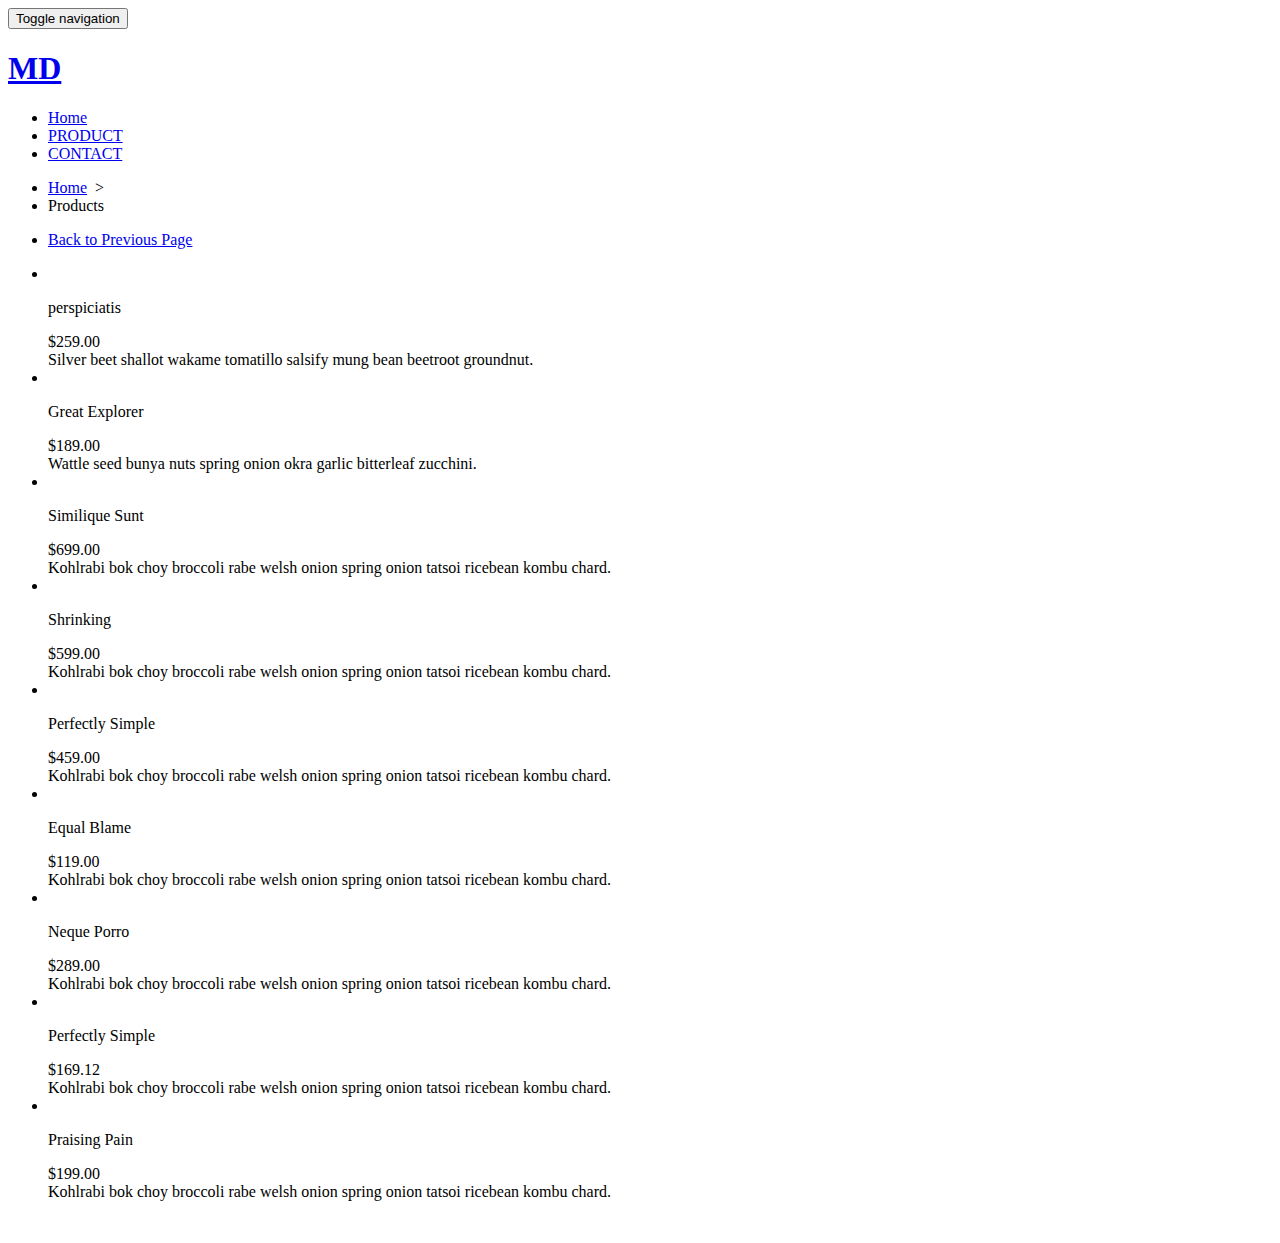
==== web/products.html @ 6e058f7f "update home > product bar" ====
<!--
Author: W3layouts
Author URL: http://w3layouts.com
License: Creative Commons Attribution 3.0 Unported
License URL: http://creativecommons.org/licenses/by/3.0/
-->
<!DOCTYPE html>
<html>
<head>
<title>Eshop a Flat E-Commerce Bootstrap Responsive Website Template | Products :: w3layouts</title>
<link href="css/bootstrap.css" rel='stylesheet' type='text/css' />
<!-- jQuery (necessary for Bootstrap's JavaScript plugins) -->
<script src="js/jquery.min.js"></script>
<!-- Custom Theme files -->
<link href="css/style.css" rel="stylesheet" type="text/css" media="all" />
<link href="css/component.css" rel='stylesheet' type='text/css' />
<!-- Custom Theme files -->
<meta name="viewport" content="width=device-width, initial-scale=1">
<meta http-equiv="Content-Type" content="text/html; charset=utf-8" />
<meta name="keywords" content="Eshop Responsive web template, Bootstrap Web Templates, Flat Web Templates, Andriod Compatible web template, 
Smartphone Compatible web template, free webdesigns for Nokia, Samsung, LG, SonyErricsson, Motorola web design" />
<script type="application/x-javascript"> addEventListener("load", function() { setTimeout(hideURLbar, 0); }, false); function hideURLbar(){ window.scrollTo(0,1); } </script>
<!--webfont-->
<!-- for bootstrap working -->
	<script type="text/javascript" src="js/bootstrap-3.1.1.min.js"></script>
<!-- //for bootstrap working -->
<!-- cart -->
	<script src="js/simpleCart.min.js"> </script>
<!-- cart -->
<link rel="stylesheet" href="css/flexslider.css" type="text/css" media="screen" />
</head>
<body>
	<!-- header-section-starts -->
	<!-- <div class="header">
		<div class="header-top-strip">
			<div class="container">
				<div class="header-top-left">
					<ul>
						<li><a href="account.html"><span class="glyphicon glyphicon-user"> </span>Login</a></li>
						<li><a href="register.html"><span class="glyphicon glyphicon-lock"> </span>Create an Account</a></li>			
					</ul>
				</div>
				<div class="header-right">
						<div class="cart box_1">
							<a href="checkout.html">
								<h3> <span class="simpleCart_total"> $0.00 </span> (<span id="simpleCart_quantity" class="simpleCart_quantity"> 0 </span>)<img src="images/bag.png" alt=""></h3>
							</a>	
							<p><a href="javascript:;" class="simpleCart_empty">Empty cart</a></p>
							<div class="clearfix"> </div>
						</div>
				</div>
				<div class="clearfix"> </div>
			</div>
		</div>
	</div> -->
	<!-- header-section-ends -->
	<div class="inner-banner">
		<div class="container">
			<div class="banner-top inner-head">
				<nav class="navbar navbar-default" role="navigation">
	    <div class="navbar-header">
	        <button type="button" class="navbar-toggle" data-toggle="collapse" data-target="#bs-example-navbar-collapse-1">
		        <span class="sr-only">Toggle navigation</span>
		        <span class="icon-bar"></span>
		        <span class="icon-bar"></span>
		        <span class="icon-bar"></span>
	        </button>
				<div class="logo">
					<!-- <h1><a href="index.html"><span>E</span> -Shop</a></h1> -->
					<h1><a href="index.html"><span>MD</span></a></h1>
				</div>
	    </div>
	    <!--/.navbar-header-->
	
	    <div class="collapse navbar-collapse" id="bs-example-navbar-collapse-1">
	        <ul class="nav navbar-nav">
			<li><a href="index.html">Home</a></li>
		        <!-- <li class="dropdown">
		            <a href="#" class="dropdown-toggle" data-toggle="dropdown">Men <b class="caret"></b></a>
		            <ul class="dropdown-menu multi-column columns-3">
			            <div class="row">
				            <div class="col-sm-4">
					            <ul class="multi-column-dropdown">
									<h6>NEW IN</h6>
						            <li><a href="products.html">New In Clothing</a></li>
						            <li><a href="products.html">New In Bags</a></li>
						            <li><a href="products.html">New In Shoes</a></li>
						            <li><a href="products.html">New In Watches</a></li>
						            <li><a href="products.html">New In Grooming</a></li>
					            </ul>
				            </div>
				            <div class="col-sm-4">
					            <ul class="multi-column-dropdown">
									<h6>CLOTHING</h6>
						            <li><a href="products.html">Polos & Tees</a></li>
						            <li><a href="products.html">Casual Shirts</a></li>
						            <li><a href="products.html">Casual Trousers</a></li>
						            <li><a href="products.html">Jeans</a></li>
						            <li><a href="products.html">Shorts & 3/4th</a></li>
						            <li><a href="products.html">Formal Shirts</a></li>
						            <li><a href="products.html">Formal Trousers</a></li>
						            <li><a href="products.html">Suits & Blazers</a></li>
						            <li><a href="products.html">Track Wear</a></li>
						            <li><a href="products.html">Inner Wear</a></li>
					            </ul>
				            </div>
				            <div class="col-sm-4">
					            <ul class="multi-column-dropdown">
									<h6>WATCHES</h6>
						            <li><a href="products.html">Analog</a></li>
						            <li><a href="products.html">Chronograph</a></li>
						            <li><a href="products.html">Digital</a></li>
						            <li><a href="products.html">Watch Cases</a></li>
					            </ul>
				            </div>
							<div class="clearfix"></div>
			            </div>
		            </ul>
		        </li>
		        <li class="dropdown">
		            <a href="#" class="dropdown-toggle" data-toggle="dropdown">women <b class="caret"></b></a>
		            <ul class="dropdown-menu multi-column columns-3">
			            <div class="row">
				            <div class="col-sm-4">
					            <ul class="multi-column-dropdown">
									<h6>NEW IN</h6>
						            <li><a href="products.html">New In Clothing</a></li>
						            <li><a href="products.html">New In Bags</a></li>
						            <li><a href="products.html">New In Shoes</a></li>
						            <li><a href="products.html">New In Watches</a></li>
						            <li><a href="products.html">New In Beauty</a></li>
					            </ul>
				            </div>
				            <div class="col-sm-4">
					            <ul class="multi-column-dropdown">
									<h6>CLOTHING</h6>
						            <li><a href="products.html">Polos & Tees</a></li>
						            <li><a href="products.html">Casual Shirts</a></li>
						            <li><a href="products.html">Casual Trousers</a></li>
						            <li><a href="products.html">Jeans</a></li>
						            <li><a href="products.html">Shorts & 3/4th</a></li>
						            <li><a href="products.html">Formal Shirts</a></li>
						            <li><a href="products.html">Formal Trousers</a></li>
						            <li><a href="products.html">Suits & Blazers</a></li>
						            <li><a href="products.html">Track Wear</a></li>
						            <li><a href="products.html">Inner Wear</a></li>
					            </ul>
				            </div>
				            <div class="col-sm-4">
					            <ul class="multi-column-dropdown">
									<h6>WATCHES</h6>
						            <li><a href="products.html">Analog</a></li>
						            <li><a href="products.html">Chronograph</a></li>
						            <li><a href="products.html">Digital</a></li>
						            <li><a href="products.html">Watch Cases</a></li>
					            </ul>
				            </div>
							<div class="clearfix"></div>
			            </div>
		            </ul>
		        </li>
		        <li class="dropdown">
		        	<a href="#" class="dropdown-toggle" data-toggle="dropdown">kids <b class="caret"></b></a>
		            <ul class="dropdown-menu multi-column columns-2">
			            <div class="row">
				            <div class="col-sm-6">
					            <ul class="multi-column-dropdown">
									<h6>NEW IN</h6>
						            <li><a href="products.html">New In Boys Clothing</a></li>
						            <li><a href="products.html">New In Girls Clothing</a></li>
						            <li><a href="products.html">New In Boys Shoes</a></li>
						            <li><a href="products.html">New In Girls Shoes</a></li>
					            </ul>
				            </div>
				            <div class="col-sm-6">
					             <ul class="multi-column-dropdown">
									<h6>ACCESSORIES</h6>
						            <li><a href="products.html">Bags</a></li>
						            <li><a href="products.html">Watches</a></li>
						            <li><a href="products.html">Sun Glasses</a></li>
						            <li><a href="products.html">Jewellery</a></li>
					            </ul>
				            </div>
							<div class="clearfix"></div>
			            </div>
		            </ul>
		        </li> -->
				<!-- <li><a href="typography.html">TYPO</a></li> -->
				<li><a href="products.html">PRODUCT</a></li>
				<li><a href="contact.html">CONTACT</a></li>
	        </ul>
	    </div>
	    <!--/.navbar-collapse-->
	</nav>
	<!--/.navbar-->
</div>
	</div>
		</div>
		
		<!-- content-section-starts -->
	<div class="container">
	   <div class="products-page">
			<!-- <div class="products">
				<div class="product-listy">
					<h2>our Products</h2>
					<ul class="product-list">
						<li><a href="">New Products</a></li>
						<li><a href="">Old Products</a></li>
						<li><a href="">T-shirts</a></li>
						<li><a href="">pants</a></li>
						<li><a href="">Dress</a></li>
						<li><a href="">Shorts</a></li>
						<li><a href="#">Shirts</a></li>
						<li><a href="register.html">Register</a></li>
					</ul>
				</div>
				<div class="latest-bis">
					<img src="images/l4.jpg" class="img-responsive" alt="" />
					<div class="offer">
						<p>40%</p>
						<small>Top Offer</small>
					</div>
				</div> 	
				<div class="tags">
				    	<h4 class="tag_head">Tags Widget</h4>
				         <ul class="tags_links">
							<li><a href="#">Kitesurf</a></li>
							<li><a href="#">Super</a></li>
							<li><a href="#">Duper</a></li>
							<li><a href="#">Theme</a></li>
							<li><a href="#">Men</a></li>
							<li><a href="#">Women</a></li>
							<li><a href="#">Equipment</a></li>
							<li><a href="#">Best</a></li>
							<li><a href="#">Accessories</a></li>
							<li><a href="#">Men</a></li>
							<li><a href="#">Apparel</a></li>
							<li><a href="#">Super</a></li>
							<li><a href="#">Duper</a></li>
							<li><a href="#">Theme</a></li>
							<li><a href="#">Responsive</a></li>
					        <li><a href="#">Women</a></li>
							<li><a href="#">Equipment</a></li>
						</ul>
					
				     </div>

			</div> -->
			<div class="new-product">
				<div class="new-product-top">
					<!-- <ul class="product-top-list">
						<li class="home"><a href="index.html">Home</a>&nbsp;<span>&gt;</span></li>
						<li>Best Sales</li>
					</ul> -->
					<ul class="breadcrumbs">
						<li class="home">
							<a href="index.html" title="Go to Home Page">Home</a>&nbsp;
							<span>&gt;</span>
						</li>
						<li>
							Products
						</li>
					</ul>
					<ul class="previous">
						<li><a href="index.html">Back to Previous Page</a></li>
					</ul>
				</div>
				<!-- <div class="mens-toolbar"> -->
                 <!-- <div class="sort">
               	   <div class="sort-by">
			            <label>Sort By</label>
			            <select>
			                            <option value="">
			                    Position                </option>
			                            <option value="">
			                    Name                </option>
			                            <option value="">
			                    Price                </option>
			            </select>
			            <a href=""><img src="images/arrow2.gif" alt="" class="v-middle"></a>
	                   </div>
	    		     </div> -->
		    	        <!-- <ul class="women_pagenation">
					     <li>Page:</li>
					     <li class="active"><a href="#">1</a></li>
					     <li><a href="#">2</a></li>
				  	    </ul> -->
	               		 <!-- <div class="clearfix"></div>		 -->
			        <!-- </div> -->
			        <div id="cbp-vm" class="cbp-vm-switcher cbp-vm-view-grid">
					<!-- <div class="cbp-vm-options">
						<a href="#" class="cbp-vm-icon cbp-vm-grid cbp-vm-selected" data-view="cbp-vm-view-grid" title="grid">Grid View</a>
						<a href="#" class="cbp-vm-icon cbp-vm-list" data-view="cbp-vm-view-list" title="list">List View</a>
					</div> -->
					<!-- <div class="pages">   
        	 <div class="limiter visible-desktop">
               <label>Show</label>
                  <select>
                            <option value="" selected="selected">
                    9                </option>
                            <option value="">
                    15                </option>
                            <option value="">
                    30                </option>
                  </select> per page        
               </div>
       	   </div> -->
					<div class="clearfix"></div>
					<ul>
					  <li>
							<!-- <a class="cbp-vm-image" href="single.html"> -->
								<div class="simpleCart_shelfItem">
							 <div class="view view-first">
					   		  <div class="inner_content clearfix">
								<div class="product_image">
									<img src="images/sugar1.jpg" class="img-responsive" alt=""/>
									<!-- <div class="mask">
			                       		<div class="info">Quick View</div>
					                  </div> -->
									<div class="product_container">
									   <div class="cart-left">
										 <p class="title">perspiciatis</p>
									   </div>
									   <div class="pricey"><span class="item_price">$259.00</span></div>
									   <div class="clearfix"></div>
								     </div>		
								  </div>
			                     </div>
		                      </div>
		                    <!-- </a> -->
							<div class="cbp-vm-details">
								Silver beet shallot wakame tomatillo salsify mung bean beetroot groundnut.
							</div>
							<!-- <a class="cbp-vm-icon cbp-vm-add item_add" href="#">Add to cart</a> -->
							</div>
						</li>
						<li>
							<!-- <a class="cbp-vm-image" href="single.html"> -->
								<div class="simpleCart_shelfItem">
							  <div class="view view-first">
					   		  <div class="inner_content clearfix">
								<div class="product_image">
									<img src="images/sugar1.jpg" class="img-responsive" alt=""/>
									<!-- <div class="mask">
			                       		<div class="info">Quick View</div>
					                  </div> -->
									<div class="product_container">
									   <div class="cart-left">
										 <p class="title">Great Explorer</p>
									   </div>
									   <div class="pricey"><span class="item_price">$189.00</span></div>
									   <div class="clearfix"></div>
								     </div>		
								  </div>
			                     </div>
		                      </div>
							 <!-- </a> -->
							<div class="cbp-vm-details">
								Wattle seed bunya nuts spring onion okra garlic bitterleaf zucchini.
							</div>
							<!-- <a class="cbp-vm-icon cbp-vm-add item_add" href="#">Add to cart</a> -->
							</div>
						</li>
						<li>
							<!-- <a class="cbp-vm-image" href="single.html"> -->
								<div class="simpleCart_shelfItem">
								<div class="view view-first">
					   		  <div class="inner_content clearfix">
								<div class="product_image">
									<img src="images/sugar1.jpg" class="img-responsive" alt=""/>
									<!-- <div class="mask">
			                       		<div class="info">Quick View</div>
					                  </div> -->
									<div class="product_container">
									   <div class="cart-left">
										 <p class="title">Similique Sunt</p>
									   </div>
									   <div class="pricey"><span class="item_price">$699.00</span></div>
									   <div class="clearfix"></div>
								     </div>		
								  </div>
			                     </div>
		                      </div>
							<!-- </a> -->
							<div class="cbp-vm-details">
								Kohlrabi bok choy broccoli rabe welsh onion spring onion tatsoi ricebean kombu chard.
							</div>
							<!-- <a class="cbp-vm-icon cbp-vm-add item_add" href="#">Add to cart</a> -->
							</div>
						</li>
						<li>
							<!-- <a class="cbp-vm-image" href="single.html"> -->
								<div class="simpleCart_shelfItem">
								<div class="view view-first">
					   		  <div class="inner_content clearfix">
								<div class="product_image">
									<img src="images/sugar1.jpg" class="img-responsive" alt=""/>
									<!-- <div class="mask">
			                       		<div class="info">Quick View</div>
					                  </div> -->
									<div class="product_container">
									   <div class="cart-left">
										 <p class="title">Shrinking</p>
									   </div>
									   <div class="pricey"><span class="item_price">$599.00</span></div>
									   <div class="clearfix"></div>
								     </div>		
								  </div>
			                     </div>
		                      </div>
							<!-- </a> -->
							<div class="cbp-vm-details">
								Kohlrabi bok choy broccoli rabe welsh onion spring onion tatsoi ricebean kombu chard.
							</div>
							<!-- <a class="cbp-vm-icon cbp-vm-add item_add" href="#">Add to cart</a> -->
							</div>
						</li>
						<li>
							<!-- <a class="cbp-vm-image" href="single.html"> -->
								<div class="simpleCart_shelfItem">
								<div class="view view-first">
					   		  <div class="inner_content clearfix">
								<div class="product_image">
									<img src="images/sugar1.jpg" class="img-responsive" alt=""/>
									<!-- <div class="mask">
			                       		<div class="info">Quick View</div>
					                  </div> -->
									<div class="product_container">
									   <div class="cart-left">
										 <p class="title">Perfectly Simple</p>
									   </div>
									   <div class="pricey"><span class="item_price">$459.00</span></div>
									   <div class="clearfix"></div>
								     </div>		
								  </div>
			                     </div>
		                      </div>
							<!-- </a> -->
							<div class="cbp-vm-details">
								Kohlrabi bok choy broccoli rabe welsh onion spring onion tatsoi ricebean kombu chard.
							</div>
							<!-- <a class="cbp-vm-icon cbp-vm-add item_add" href="#">Add to cart</a> -->
							</div>
						</li>
						<li>
							<!-- <a class="cbp-vm-image" href="single.html"> -->
								<div class="simpleCart_shelfItem">
								<div class="view view-first">
					   		  <div class="inner_content clearfix">
								<div class="product_image">
									<img src="images/sugar1.jpg" class="img-responsive" alt=""/>
									<!-- <div class="mask">
			                       		<div class="info">Quick View</div>
					                  </div> -->
									<div class="product_container">
									   <div class="cart-left">
										 <p class="title">Equal Blame</p>
									   </div>
									   <div class="pricey"><span class="item_price">$119.00</span></div>
									   <div class="clearfix"></div>
								     </div>		
								  </div>
			                     </div>
		                      </div>
							<!-- </a> -->
							<div class="cbp-vm-details">
								Kohlrabi bok choy broccoli rabe welsh onion spring onion tatsoi ricebean kombu chard.
							</div>
							<!-- <a class="cbp-vm-icon cbp-vm-add item_add" href="#">Add to cart</a> -->
							</div>
						</li>
						<li>
							<!-- <a class="cbp-vm-image" href="single.html"> -->
								<div class="simpleCart_shelfItem">
								<div class="view view-first">
					   		  <div class="inner_content clearfix">
								<div class="product_image">
									<img src="images/sugar1.jpg" class="img-responsive" alt=""/>
									<!-- <div class="mask">
			                       		<div class="info">Quick View</div>
					                  </div> -->
									<div class="product_container">
									   <div class="cart-left">
										 <p class="title">Neque Porro</p>
									   </div>
									   <div class="pricey"><span class="item_price">$289.00</span></div>
									   <div class="clearfix"></div>
								     </div>		
								  </div>
			                     </div>
		                      </div>
							<!-- </a> -->
							<div class="cbp-vm-details">
								Kohlrabi bok choy broccoli rabe welsh onion spring onion tatsoi ricebean kombu chard.
							</div>
							<!-- <a class="cbp-vm-icon cbp-vm-add item_add" href="#">Add to cart</a> -->
							</div>
						</li>
						<li>
							<!-- <a class="cbp-vm-image" href="single.html"> -->
								<div class="simpleCart_shelfItem">
								<div class="view view-first">
					   		  <div class="inner_content clearfix">
								<div class="product_image">
									<img src="images/sugar1.jpg" class="img-responsive" alt=""/>
									<!-- <div class="mask">
			                       		<div class="info">Quick View</div>
					                  </div> -->
									<div class="product_container">
									   <div class="cart-left">
										 <p class="title">Perfectly Simple</p>
									   </div>
									   <div class="pricey"><span class="item_price">$169.12</span></div>
									   <div class="clearfix"></div>
								     </div>		
								  </div>
			                     </div>
		                      </div>
							<!-- </a> -->
							<div class="cbp-vm-details">
								Kohlrabi bok choy broccoli rabe welsh onion spring onion tatsoi ricebean kombu chard.
							</div>
							<!-- <a class="cbp-vm-icon cbp-vm-add item_add" href="#">Add to cart</a> -->
							</div>
						</li>
						<li>
							<!-- <a class="cbp-vm-image" href="single.html"> -->
								<div class="simpleCart_shelfItem">
								<div class="view view-first">
					   		  <div class="inner_content clearfix">
								<div class="product_image">
									<img src="images/sugar1.jpg" class="img-responsive" alt=""/>
									<!-- <div class="mask">
			                       		<div class="info">Quick View</div>
					                  </div> -->
									<div class="product_container">
									   <div class="cart-left">
										 <p class="title">Praising Pain</p>
									   </div>
									   <div class="pricey"><span class="item_price">$199.00</span></div>
									   <div class="clearfix"></div>
								     </div>		
								  </div>
			                     </div>
		                      </div>
							<!-- </a> -->
							<div class="cbp-vm-details">
								Kohlrabi bok choy broccoli rabe welsh onion spring onion tatsoi ricebean kombu chard.
							</div>
								<!-- <a class="cbp-vm-icon cbp-vm-add item_add" href="#">Add to cart</a> -->
							</div>
						</li>
					</ul>
				</div>
				<script src="js/cbpViewModeSwitch.js" type="text/javascript"></script>
                <script src="js/classie.js" type="text/javascript"></script>
			</div>
			<div class="clearfix"></div>
			</div>
			<div class="clearfix"></div>
   </div>
   <!-- content-section-ends -->
		<!-- <div class="other-products">
		<div class="container">
			<h3 class="like text-center">Featured Collection</h3>        			
				     <ul id="flexiselDemo3">
						<li><a href="single.html"><img src="images/l1.jpg" class="img-responsive"/></a>
							<div class="product liked-product simpleCart_shelfItem">
							<a class="like_name" href="single.html">Perfectly simple</a>
							<p><a class="item_add" href="#"><i></i> <span class=" item_price">$759</span></a></p>
							</div>
						</li>
						<li><a href="single.html"><img src="images/l2.jpg" class="img-responsive"/></a>						
							<div class="product liked-product simpleCart_shelfItem">
							<a class="like_name" href="single.html">Praising pain</a>
							<p><a class="item_add" href="#"><i></i> <span class=" item_price">$699</span></a></p>
							</div>
						</li>
						<li><a href="single.html"><img src="images/l3.jpg" class="img-responsive"/></a>
							<div class="product liked-product simpleCart_shelfItem">
							<a class="like_name" href="single.html">Neque porro</a>
							<p><a class="item_add" href="#"><i></i> <span class=" item_price">$329</span></a></p>
							</div>
						</li>
						<li><a href="single.html"><img src="images/l4.jpg" class="img-responsive"/></a>
							<div class="product liked-product simpleCart_shelfItem">
							<a class="like_name" href="single.html">Equal blame</a>
							<p><a class="item_add" href="#"><i></i> <span class=" item_price">$499</span></a></p>
							</div>
						</li>
						<li><a href="single.html"><img src="images/l5.jpg" class="img-responsive"/></a>
							<div class="product liked-product simpleCart_shelfItem">
							<a class="like_name" href="single.html">Perfectly simple</a>
							<p><a class="item_add" href="#"><i></i> <span class=" item_price">$649</span></a></p>
							</div>
						</li>
				     </ul>
				    <script type="text/javascript">
					 $(window).load(function() {
						$("#flexiselDemo3").flexisel({
							visibleItems: 4,
							animationSpeed: 1000,
							autoPlay: true,
							autoPlaySpeed: 3000,    		
							pauseOnHover: true,
							enableResponsiveBreakpoints: true,
					    	responsiveBreakpoints: { 
					    		portrait: { 
					    			changePoint:480,
					    			visibleItems: 1
					    		}, 
					    		landscape: { 
					    			changePoint:640,
					    			visibleItems: 2
					    		},
					    		tablet: { 
					    			changePoint:768,
					    			visibleItems: 3
					    		}
					    	}
					    });
					    
					});
				   </script>
				   <script type="text/javascript" src="js/jquery.flexisel.js"></script>
				   </div>
				   </div> -->
		<!-- content-section-ends-here -->
		<!-- <div class="news-letter">
			<div class="container">
				<div class="join">
					<h6>JOIN OUR MAILING LIST</h6>
					<div class="sub-left-right">
						<form>
							<input type="text" value="Enter Your Email Here" onfocus="this.value = '';" onblur="if (this.value == '') {this.value = 'Enter Your Email Here';}" />
							<input type="submit" value="SUBSCRIBE" />
						</form>
					</div>
					<div class="clearfix"> </div>
				</div>
			</div>
		</div>
		<div class="footer">
		<div class="container">
		 <div class="footer_top">
			<div class="span_of_4">
				<div class="col-md-3 span1_of_4">
					<h4>Shop</h4>
					<ul class="f_nav">
						<li><a href="#">new arrivals</a></li>
						<li><a href="#">men</a></li>
						<li><a href="#">women</a></li>
						<li><a href="#">accessories</a></li>
						<li><a href="#">kids</a></li>
						<li><a href="#">brands</a></li>
						<li><a href="#">trends</a></li>
						<li><a href="#">sale</a></li>
						<li><a href="#">style videos</a></li>
					</ul>	
				</div>
				<div class="col-md-3 span1_of_4">
					<h4>help</h4>
					<ul class="f_nav">
						<li><a href="#">frequently asked  questions</a></li>
						<li><a href="#">men</a></li>
						<li><a href="#">women</a></li>
						<li><a href="#">accessories</a></li>
						<li><a href="#">kids</a></li>
						<li><a href="#">brands</a></li>
					</ul>	
				</div>
				<div class="col-md-3 span1_of_4">
					<h4>account</h4>
					<ul class="f_nav">
						<li><a href="account.html">login</a></li>
						<li><a href="register.html">create an account</a></li>
						<li><a href="#">create wishlist</a></li>
						<li><a href="checkout.html">my shopping bag</a></li>
						<li><a href="#">brands</a></li>
						<li><a href="#">create wishlist</a></li>
					</ul>					
				</div>
				<div class="col-md-3 span1_of_4">
					<h4>popular</h4>
					<ul class="f_nav">
						<li><a href="#">new arrivals</a></li>
						<li><a href="#">men</a></li>
						<li><a href="#">women</a></li>
						<li><a href="#">accessories</a></li>
						<li><a href="#">kids</a></li>
						<li><a href="#">brands</a></li>
						<li><a href="#">trends</a></li>
						<li><a href="#">sale</a></li>
						<li><a href="#">style videos</a></li>
						<li><a href="#">login</a></li>
						<li><a href="#">brands</a></li>
					</ul>			
				</div>
				<div class="clearfix"></div>
				</div>
		  </div> -->
		  <div class="cards text-center">
				<img src="images/cards.jpg" alt="" />
		  </div>
		  <!-- <div class="copyright text-center">
				<p>© 2015 Eshop. All Rights Reserved | Design by   <a href="http://w3layouts.com">  W3layouts</a></p>
		  </div> -->
		</div>
		</div>
</body>
</html>
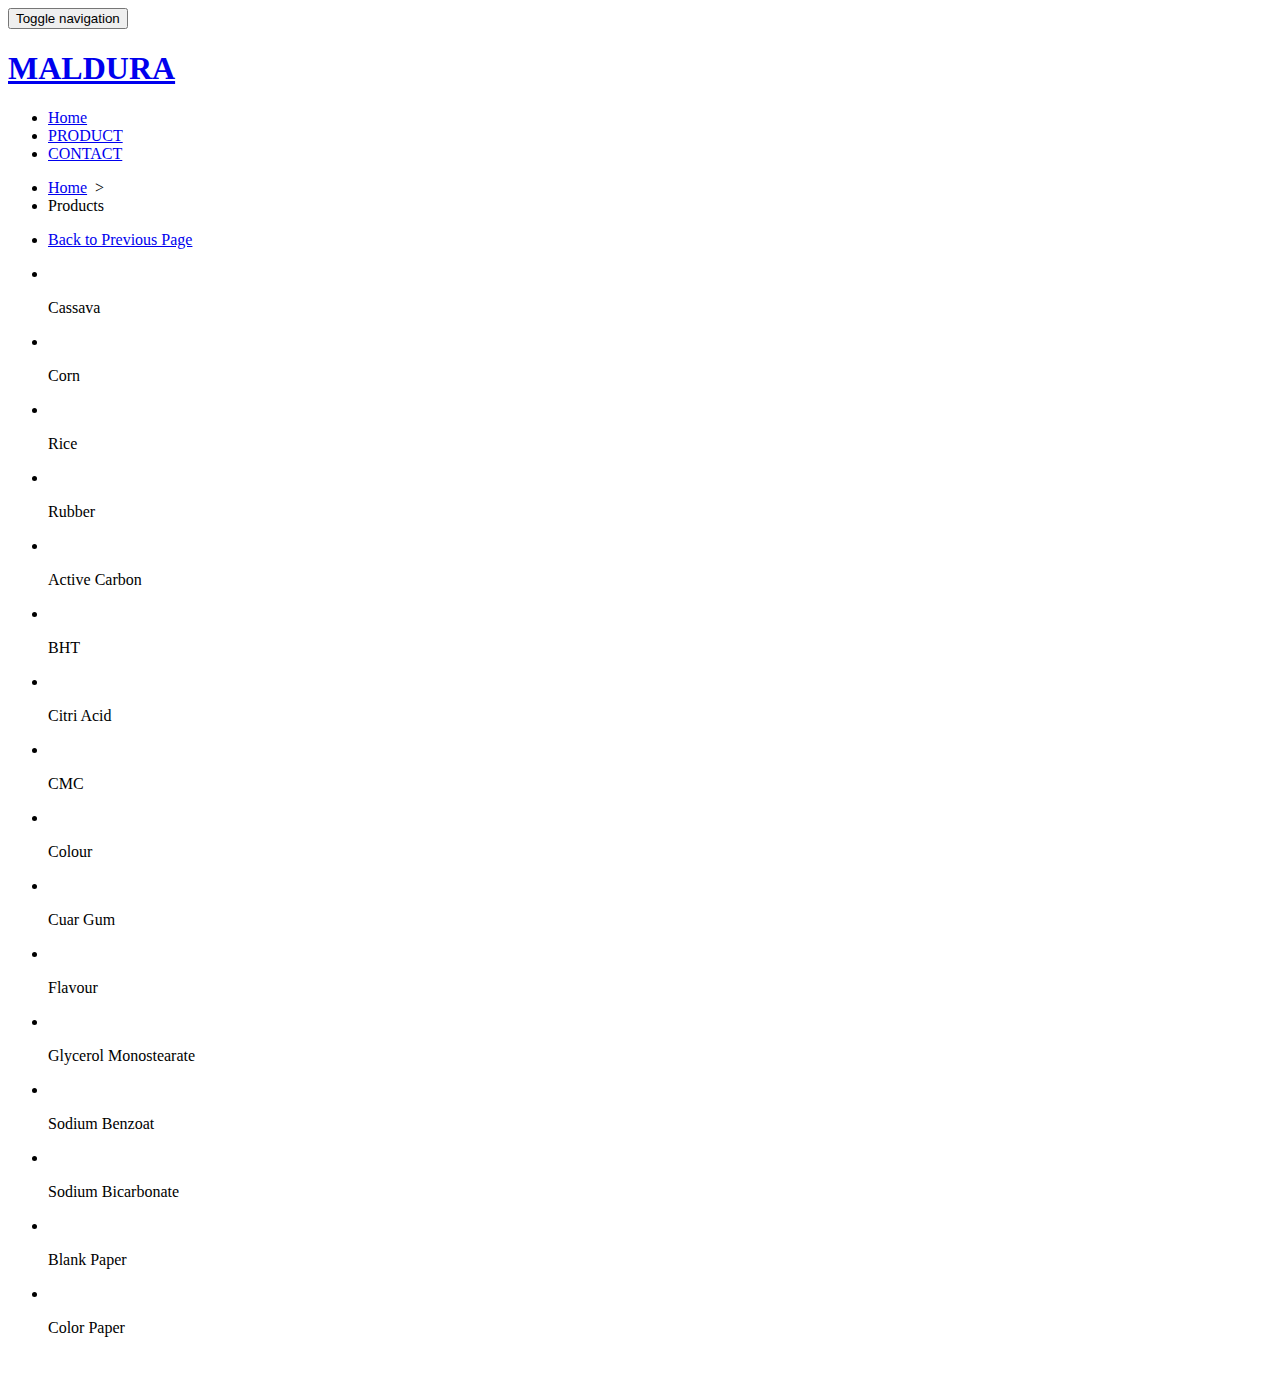
==== commit 238b6874: "add item of product" ====
--- a/web/products.html
+++ b/web/products.html
@@ -7,7 +7,7 @@
 <!DOCTYPE html>
 <html>
 <head>
-<title>Eshop a Flat E-Commerce Bootstrap Responsive Website Template | Products :: w3layouts</title>
+<title>Maldura (Thailand) Co.,Ltd.</title>
 <link href="css/bootstrap.css" rel='stylesheet' type='text/css' />
 <!-- jQuery (necessary for Bootstrap's JavaScript plugins) -->
 <script src="js/jquery.min.js"></script>
@@ -67,7 +67,7 @@
 	        </button>
 				<div class="logo">
 					<!-- <h1><a href="index.html"><span>E</span> -Shop</a></h1> -->
-					<h1><a href="index.html"><span>MD</span></a></h1>
+					<h1><a href="index.html"><span>MALDURA</span></a></h1>
 				</div>
 	    </div>
 	    <!--/.navbar-header-->
@@ -309,245 +309,386 @@
 					<ul>
 					  <li>
 							<!-- <a class="cbp-vm-image" href="single.html"> -->
-								<div class="simpleCart_shelfItem">
-							 <div class="view view-first">
-					   		  <div class="inner_content clearfix">
-								<div class="product_image">
-									<img src="images/sugar1.jpg" class="img-responsive" alt=""/>
-									<!-- <div class="mask">
-			                       		<div class="info">Quick View</div>
-					                  </div> -->
-									<div class="product_container">
-									   <div class="cart-left">
-										 <p class="title">perspiciatis</p>
-									   </div>
-									   <div class="pricey"><span class="item_price">$259.00</span></div>
-									   <div class="clearfix"></div>
-								     </div>		
-								  </div>
-			                     </div>
-		                      </div>
+							<div class="simpleCart_shelfItem">
+								<div class="view view-first">
+					   		  		<div class="inner_content clearfix">
+										<div class="product_image">
+											<img src="images/group1/Cassava.jpg" class="img-responsive" alt=""/>
+											<!-- <div class="mask">
+			                       				<div class="info">Quick View</div>
+					                  		</div> -->
+											<div class="product_container">
+									   			<div class="cart-left">
+										 			<p class="title">Cassava</p>
+									   			</div>
+									   			<!-- <div class="pricey"><span class="item_price">$259.00</span></div> -->
+									   			<div class="clearfix"></div>
+								     		</div>		
+								  		</div>
+			                     	</div>
+		                      	</div>
 		                    <!-- </a> -->
-							<div class="cbp-vm-details">
+							<!-- <div class="cbp-vm-details">
 								Silver beet shallot wakame tomatillo salsify mung bean beetroot groundnut.
-							</div>
+							</div> -->
 							<!-- <a class="cbp-vm-icon cbp-vm-add item_add" href="#">Add to cart</a> -->
 							</div>
 						</li>
 						<li>
 							<!-- <a class="cbp-vm-image" href="single.html"> -->
-								<div class="simpleCart_shelfItem">
-							  <div class="view view-first">
-					   		  <div class="inner_content clearfix">
-								<div class="product_image">
-									<img src="images/sugar1.jpg" class="img-responsive" alt=""/>
-									<!-- <div class="mask">
-			                       		<div class="info">Quick View</div>
-					                  </div> -->
-									<div class="product_container">
-									   <div class="cart-left">
-										 <p class="title">Great Explorer</p>
-									   </div>
-									   <div class="pricey"><span class="item_price">$189.00</span></div>
-									   <div class="clearfix"></div>
-								     </div>		
-								  </div>
-			                     </div>
-		                      </div>
-							 <!-- </a> -->
-							<div class="cbp-vm-details">
-								Wattle seed bunya nuts spring onion okra garlic bitterleaf zucchini.
-							</div>
-							<!-- <a class="cbp-vm-icon cbp-vm-add item_add" href="#">Add to cart</a> -->
+							<div class="simpleCart_shelfItem">
+							  	<div class="view view-first">
+					   		  		<div class="inner_content clearfix">
+										<div class="product_image">
+											<img src="images/group1/Corn.jpg" class="img-responsive" alt=""/>
+											<!-- <div class="mask">
+												<div class="info">Quick View</div>
+											</div> -->
+											<div class="product_container">
+									   			<div class="cart-left">
+										 			<p class="title">Corn</p>
+									   			</div>
+									   			<!-- <div class="pricey"><span class="item_price">$189.00</span></div> -->
+									   			<div class="clearfix"></div>
+								     		</div>		
+								  		</div>
+			                     	</div>
+		                      	</div>
+							 	<!-- </a> -->
+								<!-- <div class="cbp-vm-details">
+									Wattle seed bunya nuts spring onion okra garlic bitterleaf zucchini.
+								</div> -->
+								<!-- <a class="cbp-vm-icon cbp-vm-add item_add" href="#">Add to cart</a> -->
 							</div>
 						</li>
 						<li>
 							<!-- <a class="cbp-vm-image" href="single.html"> -->
-								<div class="simpleCart_shelfItem">
-								<div class="view view-first">
-					   		  <div class="inner_content clearfix">
-								<div class="product_image">
-									<img src="images/sugar1.jpg" class="img-responsive" alt=""/>
-									<!-- <div class="mask">
-			                       		<div class="info">Quick View</div>
-					                  </div> -->
-									<div class="product_container">
-									   <div class="cart-left">
-										 <p class="title">Similique Sunt</p>
-									   </div>
-									   <div class="pricey"><span class="item_price">$699.00</span></div>
-									   <div class="clearfix"></div>
-								     </div>		
-								  </div>
-			                     </div>
-		                      </div>
-							<!-- </a> -->
-							<div class="cbp-vm-details">
-								Kohlrabi bok choy broccoli rabe welsh onion spring onion tatsoi ricebean kombu chard.
-							</div>
-							<!-- <a class="cbp-vm-icon cbp-vm-add item_add" href="#">Add to cart</a> -->
+							<div class="simpleCart_shelfItem">
+								<div class="view view-first">
+					   		  		<div class="inner_content clearfix">
+										<div class="product_image">
+											<img src="images/group1/Rice.jpg" class="img-responsive" alt=""/>
+											<!-- <div class="mask">
+												<div class="info">Quick View</div>
+											</div> -->
+											<div class="product_container">
+									   			<div class="cart-left">
+										 			<p class="title">Rice</p>
+									   			</div>
+									   			<!-- <div class="pricey"><span class="item_price">$699.00</span></div> -->
+									   			<div class="clearfix"></div>
+								     		</div>		
+								  		</div>
+			                     	</div>
+		                      	</div>
+								<!-- </a> -->
+								<!-- <div class="cbp-vm-details">
+									Kohlrabi bok choy broccoli rabe welsh onion spring onion tatsoi ricebean kombu chard.
+								</div> -->
+								<!-- <a class="cbp-vm-icon cbp-vm-add item_add" href="#">Add to cart</a> -->
 							</div>
 						</li>
 						<li>
 							<!-- <a class="cbp-vm-image" href="single.html"> -->
-								<div class="simpleCart_shelfItem">
-								<div class="view view-first">
-					   		  <div class="inner_content clearfix">
-								<div class="product_image">
-									<img src="images/sugar1.jpg" class="img-responsive" alt=""/>
-									<!-- <div class="mask">
-			                       		<div class="info">Quick View</div>
-					                  </div> -->
-									<div class="product_container">
-									   <div class="cart-left">
-										 <p class="title">Shrinking</p>
-									   </div>
-									   <div class="pricey"><span class="item_price">$599.00</span></div>
-									   <div class="clearfix"></div>
-								     </div>		
-								  </div>
-			                     </div>
-		                      </div>
-							<!-- </a> -->
-							<div class="cbp-vm-details">
-								Kohlrabi bok choy broccoli rabe welsh onion spring onion tatsoi ricebean kombu chard.
-							</div>
-							<!-- <a class="cbp-vm-icon cbp-vm-add item_add" href="#">Add to cart</a> -->
+							<div class="simpleCart_shelfItem">
+								<div class="view view-first">
+					   		  		<div class="inner_content clearfix">
+										<div class="product_image">
+											<img src="images/group1/Rubber.jpg" class="img-responsive" alt=""/>
+											<!-- <div class="mask">
+												<div class="info">Quick View</div>
+											</div> -->
+											<div class="product_container">
+												<div class="cart-left">
+													<p class="title">Rubber</p>
+												</div>
+												<!-- <div class="pricey"><span class="item_price">$599.00</span></div> -->
+												<div class="clearfix"></div>
+											</div>		
+										</div>
+			                     	</div>
+		                      	</div>
+								<!-- </a> -->
+								<!-- <div class="cbp-vm-details">
+									Kohlrabi bok choy broccoli rabe welsh onion spring onion tatsoi ricebean kombu chard.
+								</div> -->
+								<!-- <a class="cbp-vm-icon cbp-vm-add item_add" href="#">Add to cart</a> -->
 							</div>
 						</li>
 						<li>
 							<!-- <a class="cbp-vm-image" href="single.html"> -->
-								<div class="simpleCart_shelfItem">
-								<div class="view view-first">
-					   		  <div class="inner_content clearfix">
-								<div class="product_image">
-									<img src="images/sugar1.jpg" class="img-responsive" alt=""/>
-									<!-- <div class="mask">
-			                       		<div class="info">Quick View</div>
-					                  </div> -->
-									<div class="product_container">
-									   <div class="cart-left">
-										 <p class="title">Perfectly Simple</p>
-									   </div>
-									   <div class="pricey"><span class="item_price">$459.00</span></div>
-									   <div class="clearfix"></div>
-								     </div>		
-								  </div>
-			                     </div>
-		                      </div>
-							<!-- </a> -->
-							<div class="cbp-vm-details">
-								Kohlrabi bok choy broccoli rabe welsh onion spring onion tatsoi ricebean kombu chard.
-							</div>
-							<!-- <a class="cbp-vm-icon cbp-vm-add item_add" href="#">Add to cart</a> -->
+							<div class="simpleCart_shelfItem">
+								<div class="view view-first">
+									<div class="inner_content clearfix">
+										<div class="product_image">
+											<img src="images/group2/ActiveCarbon.jpg" class="img-responsive" alt=""/>
+											<!-- <div class="mask">
+												<div class="info">Quick View</div>
+											</div> -->
+											<div class="product_container">
+												<div class="cart-left">
+													<p class="title">Active Carbon</p>
+												</div>
+												<!-- <div class="pricey"><span class="item_price">$459.00</span></div> -->
+												<div class="clearfix"></div>
+											</div>		
+										</div>
+			                     	</div>
+		                      	</div>
+								<!-- </a> -->
+								<!-- <div class="cbp-vm-details">
+									Kohlrabi bok choy broccoli rabe welsh onion spring onion tatsoi ricebean kombu chard.
+								</div> -->
+								<!-- <a class="cbp-vm-icon cbp-vm-add item_add" href="#">Add to cart</a> -->
 							</div>
 						</li>
 						<li>
 							<!-- <a class="cbp-vm-image" href="single.html"> -->
-								<div class="simpleCart_shelfItem">
-								<div class="view view-first">
-					   		  <div class="inner_content clearfix">
-								<div class="product_image">
-									<img src="images/sugar1.jpg" class="img-responsive" alt=""/>
-									<!-- <div class="mask">
-			                       		<div class="info">Quick View</div>
-					                  </div> -->
-									<div class="product_container">
-									   <div class="cart-left">
-										 <p class="title">Equal Blame</p>
-									   </div>
-									   <div class="pricey"><span class="item_price">$119.00</span></div>
-									   <div class="clearfix"></div>
-								     </div>		
-								  </div>
-			                     </div>
-		                      </div>
-							<!-- </a> -->
-							<div class="cbp-vm-details">
-								Kohlrabi bok choy broccoli rabe welsh onion spring onion tatsoi ricebean kombu chard.
-							</div>
-							<!-- <a class="cbp-vm-icon cbp-vm-add item_add" href="#">Add to cart</a> -->
+							<div class="simpleCart_shelfItem">
+								<div class="view view-first">
+									<div class="inner_content clearfix">
+										<div class="product_image">
+											<img src="images/group2/BHT.jpg" class="img-responsive" alt=""/>
+											<!-- <div class="mask">
+												<div class="info">Quick View</div>
+											</div> -->
+											<div class="product_container">
+												<div class="cart-left">
+													<p class="title">BHT</p>
+												</div>
+												<!-- <div class="pricey"><span class="item_price">$119.00</span></div> -->
+												<div class="clearfix"></div>
+											</div>		
+								  		</div>
+			                     	</div>
+		                      	</div>
+								<!-- </a> -->
+								<!-- <div class="cbp-vm-details">
+									Kohlrabi bok choy broccoli rabe welsh onion spring onion tatsoi ricebean kombu chard.
+								</div> -->
+								<!-- <a class="cbp-vm-icon cbp-vm-add item_add" href="#">Add to cart</a> -->
 							</div>
 						</li>
 						<li>
 							<!-- <a class="cbp-vm-image" href="single.html"> -->
-								<div class="simpleCart_shelfItem">
-								<div class="view view-first">
-					   		  <div class="inner_content clearfix">
-								<div class="product_image">
-									<img src="images/sugar1.jpg" class="img-responsive" alt=""/>
-									<!-- <div class="mask">
-			                       		<div class="info">Quick View</div>
-					                  </div> -->
-									<div class="product_container">
-									   <div class="cart-left">
-										 <p class="title">Neque Porro</p>
-									   </div>
-									   <div class="pricey"><span class="item_price">$289.00</span></div>
-									   <div class="clearfix"></div>
-								     </div>		
-								  </div>
-			                     </div>
-		                      </div>
-							<!-- </a> -->
-							<div class="cbp-vm-details">
-								Kohlrabi bok choy broccoli rabe welsh onion spring onion tatsoi ricebean kombu chard.
-							</div>
-							<!-- <a class="cbp-vm-icon cbp-vm-add item_add" href="#">Add to cart</a> -->
+							<div class="simpleCart_shelfItem">
+								<div class="view view-first">
+					   		  		<div class="inner_content clearfix">
+										<div class="product_image">
+											<img src="images/group2/CitriAcid.jpg" class="img-responsive" alt=""/>
+											<!-- <div class="mask">
+												<div class="info">Quick View</div>
+											</div> -->
+											<div class="product_container">
+												<div class="cart-left">
+													<p class="title">Citri Acid</p>
+												</div>
+												<!-- <div class="pricey"><span class="item_price">$289.00</span></div> -->
+												<div class="clearfix"></div>
+											</div>		
+										</div>
+			                     	</div>
+		                      	</div>
+								<!-- </a> -->
+								<!-- <div class="cbp-vm-details">
+									Kohlrabi bok choy broccoli rabe welsh onion spring onion tatsoi ricebean kombu chard.
+								</div> -->
+								<!-- <a class="cbp-vm-icon cbp-vm-add item_add" href="#">Add to cart</a> -->
 							</div>
 						</li>
 						<li>
 							<!-- <a class="cbp-vm-image" href="single.html"> -->
-								<div class="simpleCart_shelfItem">
-								<div class="view view-first">
-					   		  <div class="inner_content clearfix">
-								<div class="product_image">
-									<img src="images/sugar1.jpg" class="img-responsive" alt=""/>
-									<!-- <div class="mask">
-			                       		<div class="info">Quick View</div>
-					                  </div> -->
-									<div class="product_container">
-									   <div class="cart-left">
-										 <p class="title">Perfectly Simple</p>
-									   </div>
-									   <div class="pricey"><span class="item_price">$169.12</span></div>
-									   <div class="clearfix"></div>
-								     </div>		
-								  </div>
-			                     </div>
-		                      </div>
-							<!-- </a> -->
-							<div class="cbp-vm-details">
-								Kohlrabi bok choy broccoli rabe welsh onion spring onion tatsoi ricebean kombu chard.
-							</div>
-							<!-- <a class="cbp-vm-icon cbp-vm-add item_add" href="#">Add to cart</a> -->
-							</div>
-						</li>
-						<li>
-							<!-- <a class="cbp-vm-image" href="single.html"> -->
-								<div class="simpleCart_shelfItem">
-								<div class="view view-first">
-					   		  <div class="inner_content clearfix">
-								<div class="product_image">
-									<img src="images/sugar1.jpg" class="img-responsive" alt=""/>
-									<!-- <div class="mask">
-			                       		<div class="info">Quick View</div>
-					                  </div> -->
-									<div class="product_container">
-									   <div class="cart-left">
-										 <p class="title">Praising Pain</p>
-									   </div>
-									   <div class="pricey"><span class="item_price">$199.00</span></div>
-									   <div class="clearfix"></div>
-								     </div>		
-								  </div>
-			                     </div>
-		                      </div>
-							<!-- </a> -->
-							<div class="cbp-vm-details">
-								Kohlrabi bok choy broccoli rabe welsh onion spring onion tatsoi ricebean kombu chard.
-							</div>
+							<div class="simpleCart_shelfItem">
+								<div class="view view-first">
+					   		  		<div class="inner_content clearfix">
+										<div class="product_image">
+											<img src="images/group2/CMC.jpg" class="img-responsive" alt=""/>
+											<!-- <div class="mask">
+												<div class="info">Quick View</div>
+											</div> -->
+											<div class="product_container">
+												<div class="cart-left">
+													<p class="title">CMC</p>
+												</div>
+												<!-- <div class="pricey"><span class="item_price">$199.00</span></div> -->
+												<div class="clearfix"></div>
+											</div>		
+										</div>
+			                     	</div>
+		                      	</div>
+								<!-- </a> -->
+								<!-- <div class="cbp-vm-details">
+									Kohlrabi bok choy broccoli rabe welsh onion spring onion tatsoi ricebean kombu chard.
+								</div> -->
 								<!-- <a class="cbp-vm-icon cbp-vm-add item_add" href="#">Add to cart</a> -->
+							</div>
+						</li>
+						<li>
+							<div class="simpleCart_shelfItem">
+								<div class="view view-first">
+									<div class="inner_content clearfix">
+										<div class="product_image">
+											<img src="images/group2/Colour.jpg" class="img-responsive" alt=""/>
+											<div class="product_container">
+												<div class="cart-left">
+													<p class="title">Colour</p>
+												</div>
+												<!-- <div class="pricey"><span class="item_price">$199.00</span></div> -->
+												<div class="clearfix"></div>
+											</div>		
+										</div>
+									</div>
+								</div>
+								<!-- <div class="cbp-vm-details">
+									Kohlrabi bok choy broccoli rabe welsh onion spring onion tatsoi ricebean kombu chard.
+								</div> -->
+							</div>
+						</li>
+						<li>
+							<div class="simpleCart_shelfItem">
+								<div class="view view-first">
+									<div class="inner_content clearfix">
+										<div class="product_image">
+											<img src="images/group2/CuarGum.jpg" class="img-responsive" alt=""/>
+											<div class="product_container">
+												<div class="cart-left">
+													<p class="title">Cuar Gum</p>
+												</div>
+												<!-- <div class="pricey"><span class="item_price">$199.00</span></div> -->
+												<div class="clearfix"></div>
+											</div>		
+										</div>
+									</div>
+								</div>
+								<!-- <div class="cbp-vm-details">
+									Kohlrabi bok choy broccoli rabe welsh onion spring onion tatsoi ricebean kombu chard.
+								</div> -->
+							</div>
+						</li>
+						<li>
+							<div class="simpleCart_shelfItem">
+								<div class="view view-first">
+									<div class="inner_content clearfix">
+										<div class="product_image">
+											<img src="images/group2/Flavour.jpg" class="img-responsive" alt=""/>
+											<div class="product_container">
+												<div class="cart-left">
+													<p class="title">Flavour</p>
+												</div>
+												<!-- <div class="pricey"><span class="item_price">$199.00</span></div> -->
+												<div class="clearfix"></div>
+											</div>		
+										</div>
+									</div>
+								</div>
+								<!-- <div class="cbp-vm-details">
+									Kohlrabi bok choy broccoli rabe welsh onion spring onion tatsoi ricebean kombu chard.
+								</div> -->
+							</div>
+						</li>
+						<li>
+							<div class="simpleCart_shelfItem">
+								<div class="view view-first">
+									<div class="inner_content clearfix">
+										<div class="product_image">
+											<img src="images/group2/GlycerolMonostearate.jpg" class="img-responsive" alt=""/>
+											<div class="product_container">
+												<div class="cart-left">
+													<p class="title">Glycerol Monostearate</p>
+												</div>
+												<!-- <div class="pricey"><span class="item_price">$199.00</span></div> -->
+												<div class="clearfix"></div>
+											</div>		
+										</div>
+									</div>
+								</div>
+								<!-- <div class="cbp-vm-details">
+									Kohlrabi bok choy broccoli rabe welsh onion spring onion tatsoi ricebean kombu chard.
+								</div> -->
+							</div>
+						</li>
+						<li>
+							<div class="simpleCart_shelfItem">
+								<div class="view view-first">
+									<div class="inner_content clearfix">
+										<div class="product_image">
+											<img src="images/group2/SodiumBenzoat.jpg" class="img-responsive" alt=""/>
+											<div class="product_container">
+												<div class="cart-left">
+													<p class="title">Sodium Benzoat</p>
+												</div>
+												<!-- <div class="pricey"><span class="item_price">$199.00</span></div> -->
+												<div class="clearfix"></div>
+											</div>		
+										</div>
+									</div>
+								</div>
+								<!-- <div class="cbp-vm-details">
+									Kohlrabi bok choy broccoli rabe welsh onion spring onion tatsoi ricebean kombu chard.
+								</div> -->
+							</div>
+						</li>
+						<li>
+							<div class="simpleCart_shelfItem">
+								<div class="view view-first">
+									<div class="inner_content clearfix">
+										<div class="product_image">
+											<img src="images/group2/SodiumBicarbonate.jpg" class="img-responsive" alt=""/>
+											<div class="product_container">
+												<div class="cart-left">
+													<p class="title">Sodium Bicarbonate</p>
+												</div>
+												<!-- <div class="pricey"><span class="item_price">$199.00</span></div> -->
+												<div class="clearfix"></div>
+											</div>		
+										</div>
+									</div>
+								</div>
+								<!-- <div class="cbp-vm-details">
+									Kohlrabi bok choy broccoli rabe welsh onion spring onion tatsoi ricebean kombu chard.
+								</div> -->
+							</div>
+						</li>
+						<li>
+							<div class="simpleCart_shelfItem">
+								<div class="view view-first">
+									<div class="inner_content clearfix">
+									<div class="product_image">
+										<img src="images/group3/BlankPaper.jpg" class="img-responsive" alt=""/>
+										<div class="product_container">
+											<div class="cart-left">
+												<p class="title">Blank Paper</p>
+											</div>
+											<!-- <div class="pricey"><span class="item_price">$199.00</span></div> -->
+											<div class="clearfix"></div>
+										</div>		
+									</div>
+									</div>
+								</div>
+								<div class="cbp-vm-details">
+									<!-- Kohlrabi bok choy broccoli rabe welsh onion spring onion tatsoi ricebean kombu chard. -->
+								</div>
+							</div>
+						</li>
+						<li>
+							<div class="simpleCart_shelfItem">
+								<div class="view view-first">
+									<div class="inner_content clearfix">
+									<div class="product_image">
+										<img src="images/group3/ColorPaper.jpg" class="img-responsive" alt=""/>
+										<div class="product_container">
+											<div class="cart-left">
+												<p class="title">Color Paper</p>
+											</div>
+											<!-- <div class="pricey"><span class="item_price">$199.00</span></div> -->
+											<div class="clearfix"></div>
+										</div>		
+									</div>
+									</div>
+								</div>
+								<!-- <div class="cbp-vm-details">
+									Kohlrabi bok choy broccoli rabe welsh onion spring onion tatsoi ricebean kombu chard.
+								</div> -->
 							</div>
 						</li>
 					</ul>
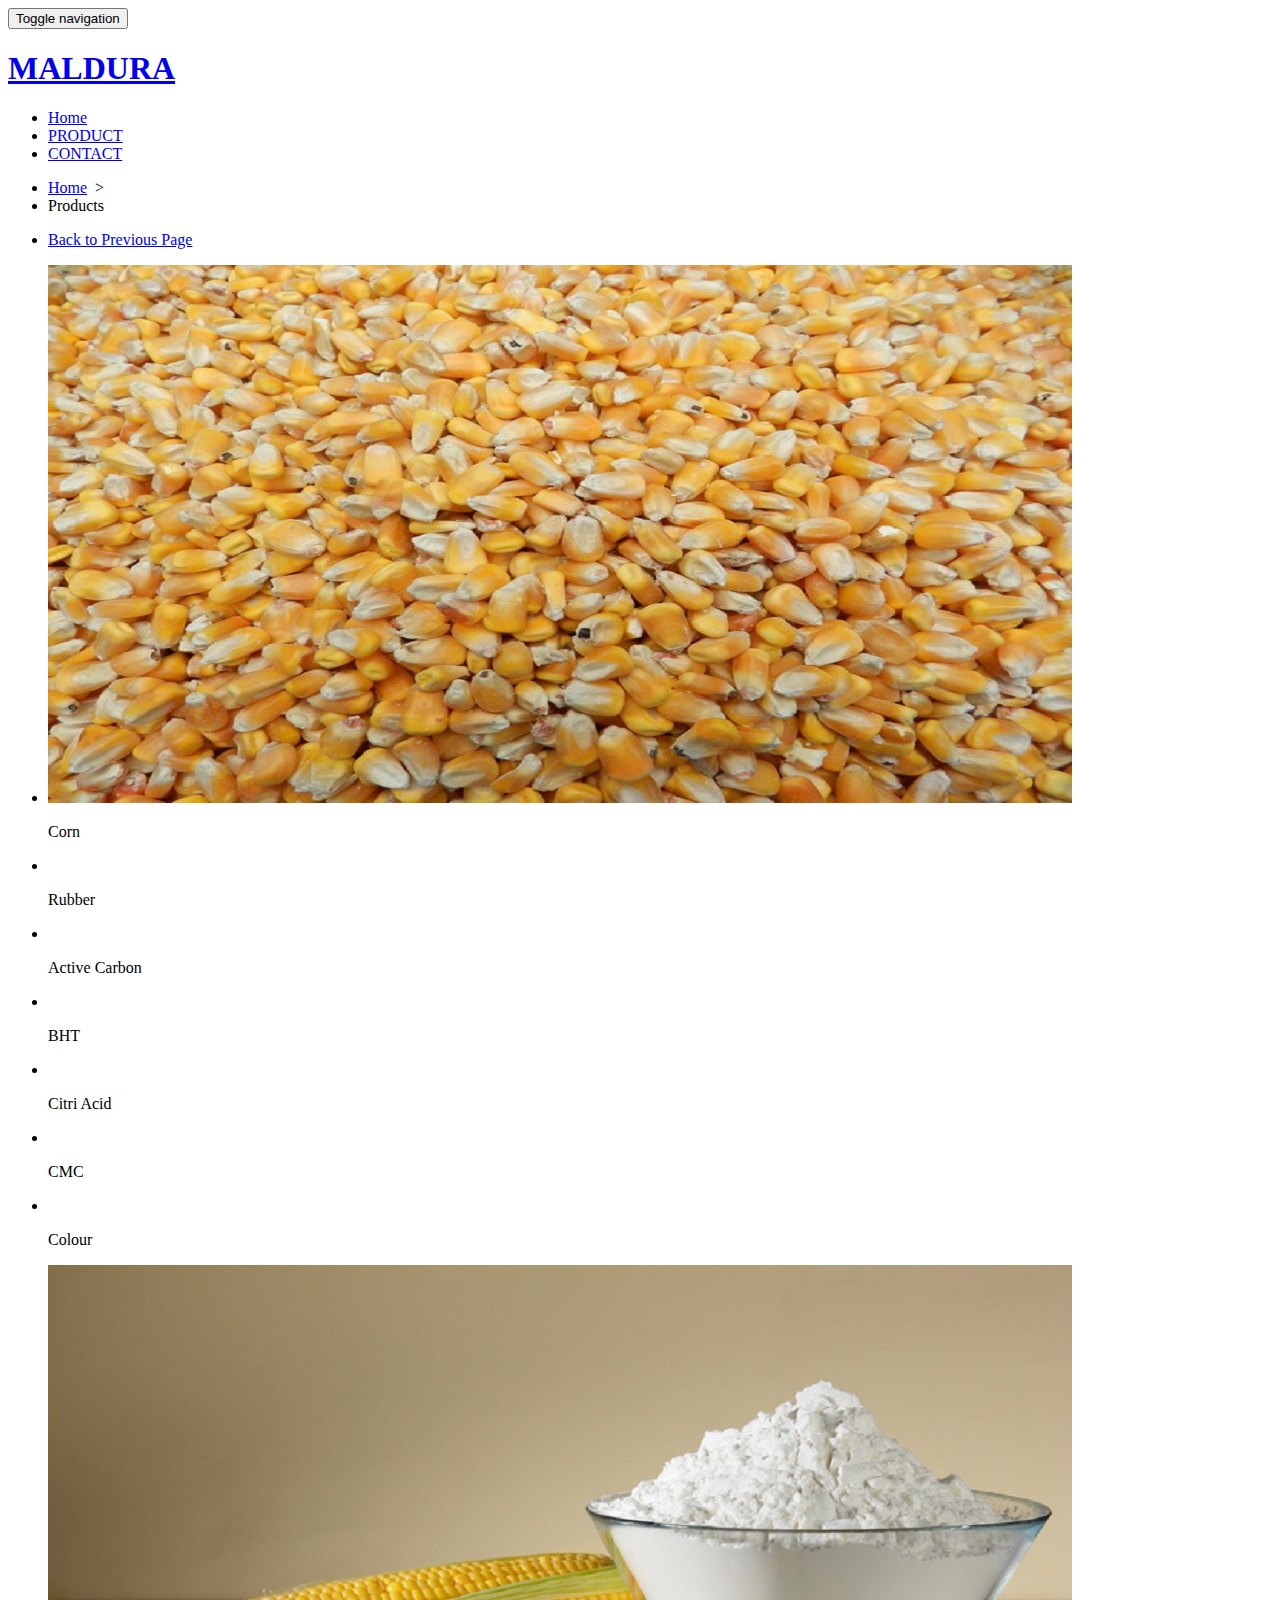
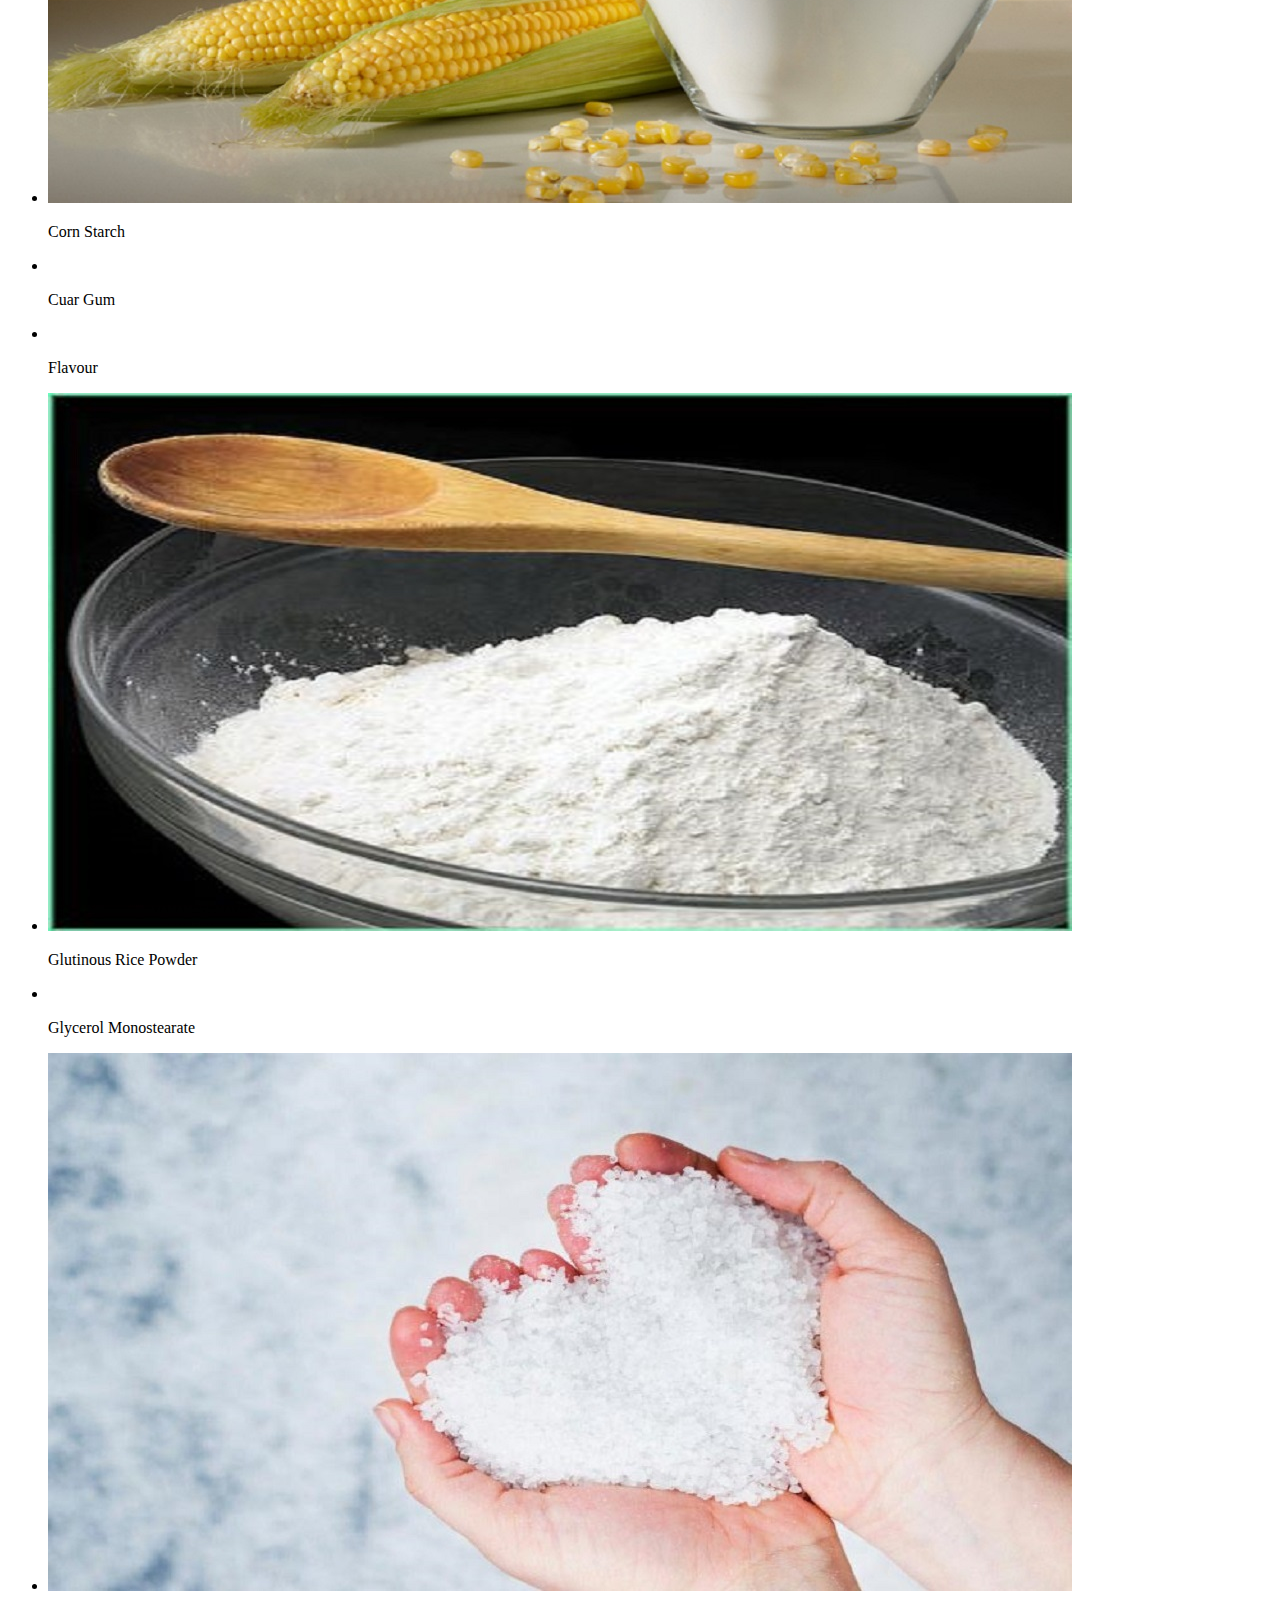
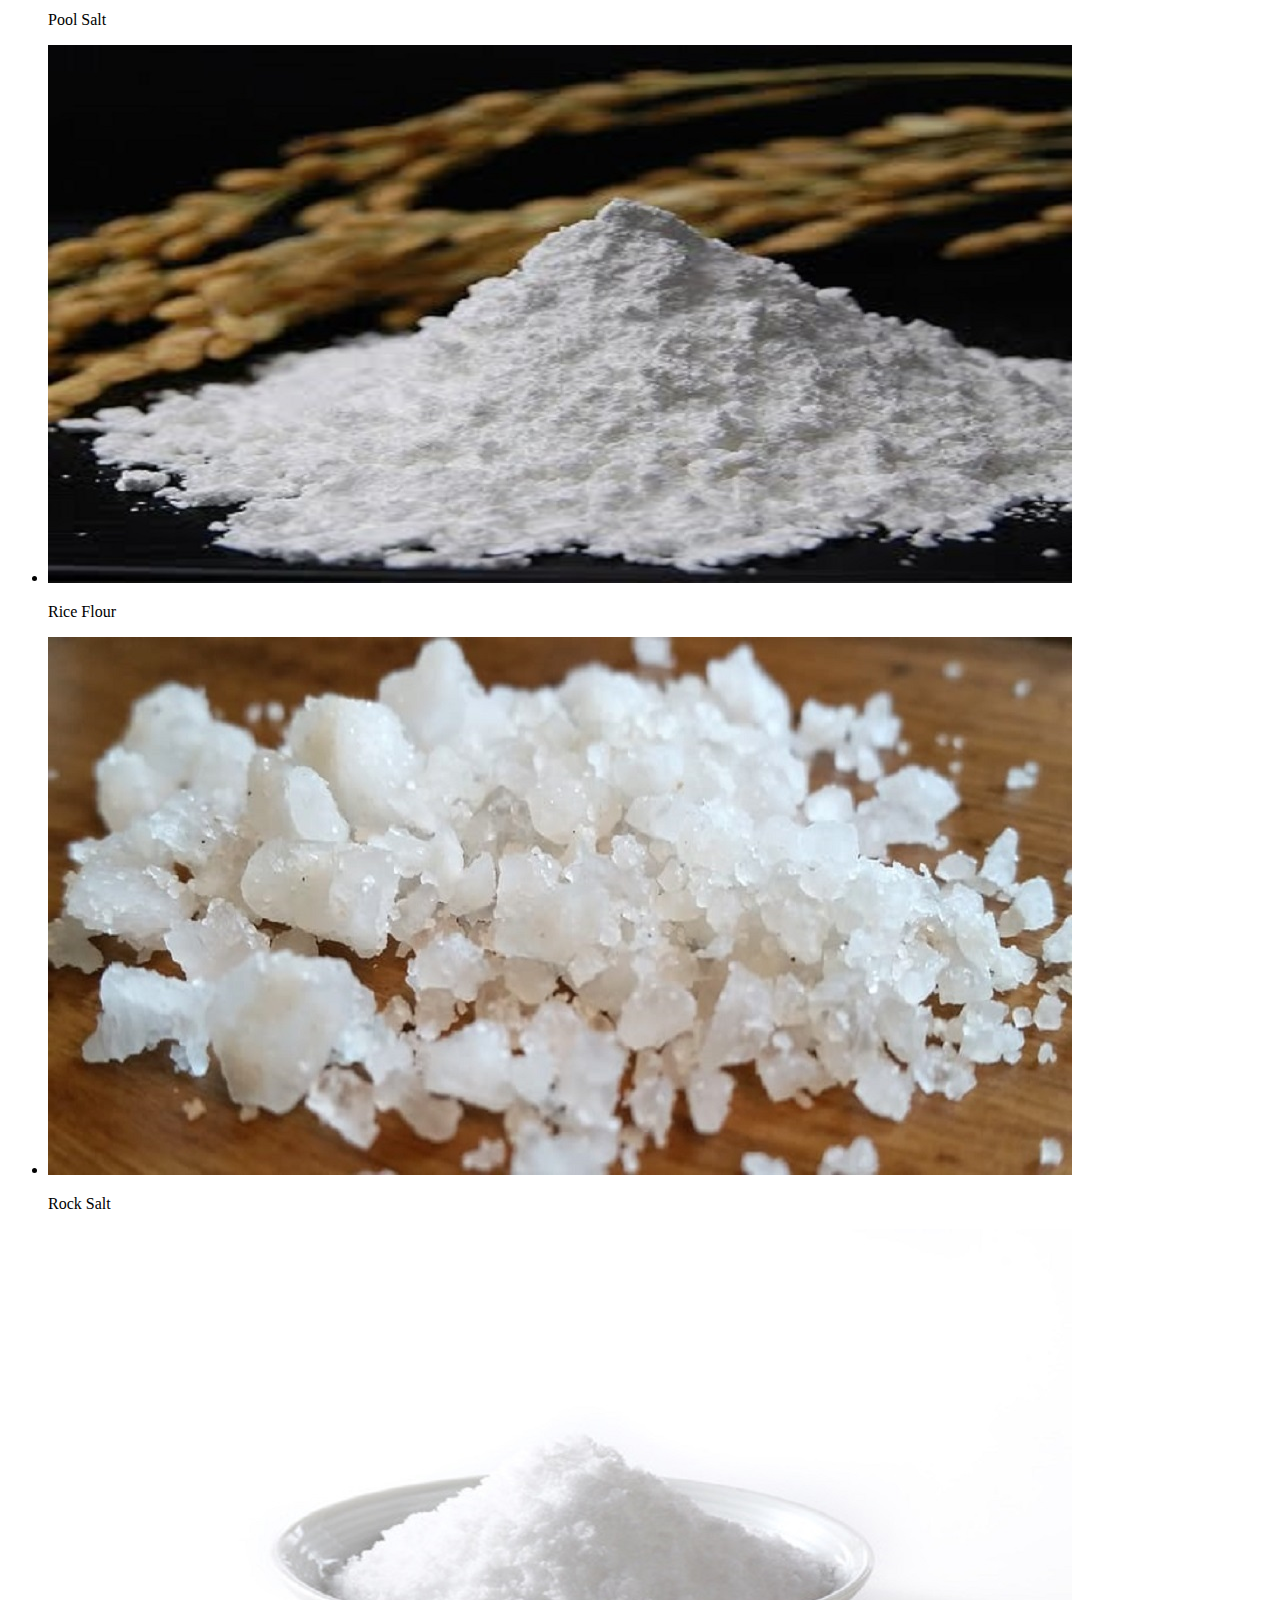
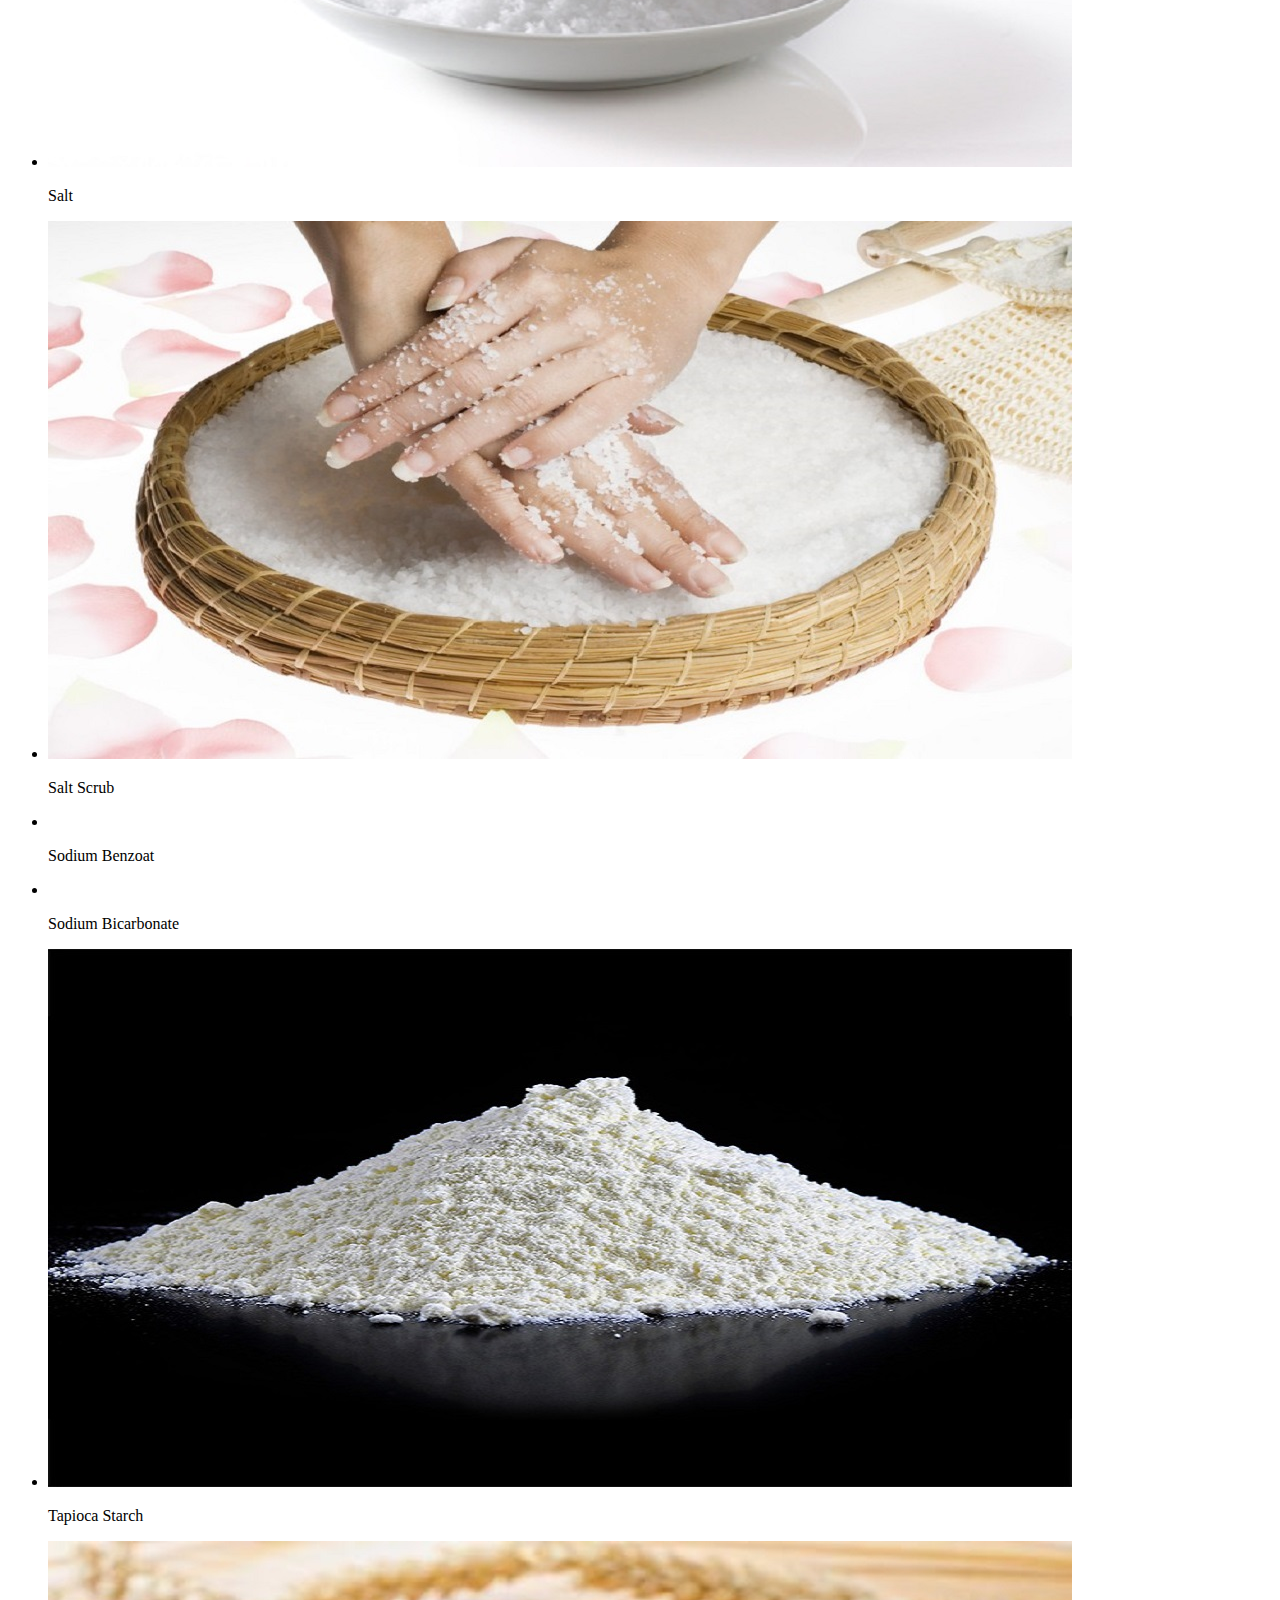
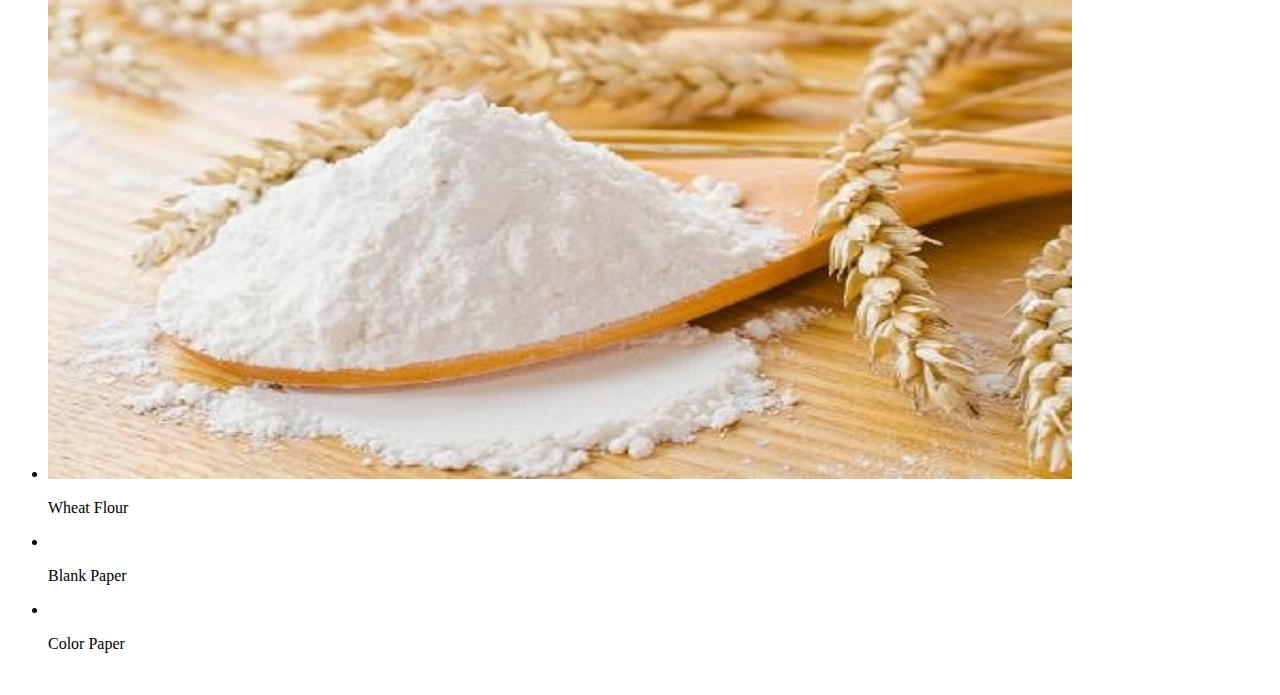
==== commit b49e4482: "add product on THU 19. MAY. 2018" ====
--- a/web/products.html
+++ b/web/products.html
@@ -30,228 +30,43 @@
 <link rel="stylesheet" href="css/flexslider.css" type="text/css" media="screen" />
 </head>
 <body>
-	<!-- header-section-starts -->
-	<!-- <div class="header">
-		<div class="header-top-strip">
-			<div class="container">
-				<div class="header-top-left">
-					<ul>
-						<li><a href="account.html"><span class="glyphicon glyphicon-user"> </span>Login</a></li>
-						<li><a href="register.html"><span class="glyphicon glyphicon-lock"> </span>Create an Account</a></li>			
-					</ul>
-				</div>
-				<div class="header-right">
-						<div class="cart box_1">
-							<a href="checkout.html">
-								<h3> <span class="simpleCart_total"> $0.00 </span> (<span id="simpleCart_quantity" class="simpleCart_quantity"> 0 </span>)<img src="images/bag.png" alt=""></h3>
-							</a>	
-							<p><a href="javascript:;" class="simpleCart_empty">Empty cart</a></p>
-							<div class="clearfix"> </div>
-						</div>
-				</div>
-				<div class="clearfix"> </div>
-			</div>
-		</div>
-	</div> -->
-	<!-- header-section-ends -->
 	<div class="inner-banner">
 		<div class="container">
 			<div class="banner-top inner-head">
 				<nav class="navbar navbar-default" role="navigation">
-	    <div class="navbar-header">
-	        <button type="button" class="navbar-toggle" data-toggle="collapse" data-target="#bs-example-navbar-collapse-1">
-		        <span class="sr-only">Toggle navigation</span>
-		        <span class="icon-bar"></span>
-		        <span class="icon-bar"></span>
-		        <span class="icon-bar"></span>
-	        </button>
-				<div class="logo">
-					<!-- <h1><a href="index.html"><span>E</span> -Shop</a></h1> -->
-					<h1><a href="index.html"><span>MALDURA</span></a></h1>
-				</div>
-	    </div>
-	    <!--/.navbar-header-->
+					<div class="navbar-header">
+						<button type="button" class="navbar-toggle" data-toggle="collapse" data-target="#bs-example-navbar-collapse-1">
+							<span class="sr-only">Toggle navigation</span>
+							<span class="icon-bar"></span>
+							<span class="icon-bar"></span>
+							<span class="icon-bar"></span>
+						</button>
+							<div class="logo">
+								<!-- <h1><a href="index.html"><span>E</span> -Shop</a></h1> -->
+								<h1><a href="index.html"><span>MALDURA</span></a></h1>
+							</div>
+					</div>
+					<!--/.navbar-header-->
 	
-	    <div class="collapse navbar-collapse" id="bs-example-navbar-collapse-1">
-	        <ul class="nav navbar-nav">
-			<li><a href="index.html">Home</a></li>
-		        <!-- <li class="dropdown">
-		            <a href="#" class="dropdown-toggle" data-toggle="dropdown">Men <b class="caret"></b></a>
-		            <ul class="dropdown-menu multi-column columns-3">
-			            <div class="row">
-				            <div class="col-sm-4">
-					            <ul class="multi-column-dropdown">
-									<h6>NEW IN</h6>
-						            <li><a href="products.html">New In Clothing</a></li>
-						            <li><a href="products.html">New In Bags</a></li>
-						            <li><a href="products.html">New In Shoes</a></li>
-						            <li><a href="products.html">New In Watches</a></li>
-						            <li><a href="products.html">New In Grooming</a></li>
-					            </ul>
-				            </div>
-				            <div class="col-sm-4">
-					            <ul class="multi-column-dropdown">
-									<h6>CLOTHING</h6>
-						            <li><a href="products.html">Polos & Tees</a></li>
-						            <li><a href="products.html">Casual Shirts</a></li>
-						            <li><a href="products.html">Casual Trousers</a></li>
-						            <li><a href="products.html">Jeans</a></li>
-						            <li><a href="products.html">Shorts & 3/4th</a></li>
-						            <li><a href="products.html">Formal Shirts</a></li>
-						            <li><a href="products.html">Formal Trousers</a></li>
-						            <li><a href="products.html">Suits & Blazers</a></li>
-						            <li><a href="products.html">Track Wear</a></li>
-						            <li><a href="products.html">Inner Wear</a></li>
-					            </ul>
-				            </div>
-				            <div class="col-sm-4">
-					            <ul class="multi-column-dropdown">
-									<h6>WATCHES</h6>
-						            <li><a href="products.html">Analog</a></li>
-						            <li><a href="products.html">Chronograph</a></li>
-						            <li><a href="products.html">Digital</a></li>
-						            <li><a href="products.html">Watch Cases</a></li>
-					            </ul>
-				            </div>
-							<div class="clearfix"></div>
-			            </div>
-		            </ul>
-		        </li>
-		        <li class="dropdown">
-		            <a href="#" class="dropdown-toggle" data-toggle="dropdown">women <b class="caret"></b></a>
-		            <ul class="dropdown-menu multi-column columns-3">
-			            <div class="row">
-				            <div class="col-sm-4">
-					            <ul class="multi-column-dropdown">
-									<h6>NEW IN</h6>
-						            <li><a href="products.html">New In Clothing</a></li>
-						            <li><a href="products.html">New In Bags</a></li>
-						            <li><a href="products.html">New In Shoes</a></li>
-						            <li><a href="products.html">New In Watches</a></li>
-						            <li><a href="products.html">New In Beauty</a></li>
-					            </ul>
-				            </div>
-				            <div class="col-sm-4">
-					            <ul class="multi-column-dropdown">
-									<h6>CLOTHING</h6>
-						            <li><a href="products.html">Polos & Tees</a></li>
-						            <li><a href="products.html">Casual Shirts</a></li>
-						            <li><a href="products.html">Casual Trousers</a></li>
-						            <li><a href="products.html">Jeans</a></li>
-						            <li><a href="products.html">Shorts & 3/4th</a></li>
-						            <li><a href="products.html">Formal Shirts</a></li>
-						            <li><a href="products.html">Formal Trousers</a></li>
-						            <li><a href="products.html">Suits & Blazers</a></li>
-						            <li><a href="products.html">Track Wear</a></li>
-						            <li><a href="products.html">Inner Wear</a></li>
-					            </ul>
-				            </div>
-				            <div class="col-sm-4">
-					            <ul class="multi-column-dropdown">
-									<h6>WATCHES</h6>
-						            <li><a href="products.html">Analog</a></li>
-						            <li><a href="products.html">Chronograph</a></li>
-						            <li><a href="products.html">Digital</a></li>
-						            <li><a href="products.html">Watch Cases</a></li>
-					            </ul>
-				            </div>
-							<div class="clearfix"></div>
-			            </div>
-		            </ul>
-		        </li>
-		        <li class="dropdown">
-		        	<a href="#" class="dropdown-toggle" data-toggle="dropdown">kids <b class="caret"></b></a>
-		            <ul class="dropdown-menu multi-column columns-2">
-			            <div class="row">
-				            <div class="col-sm-6">
-					            <ul class="multi-column-dropdown">
-									<h6>NEW IN</h6>
-						            <li><a href="products.html">New In Boys Clothing</a></li>
-						            <li><a href="products.html">New In Girls Clothing</a></li>
-						            <li><a href="products.html">New In Boys Shoes</a></li>
-						            <li><a href="products.html">New In Girls Shoes</a></li>
-					            </ul>
-				            </div>
-				            <div class="col-sm-6">
-					             <ul class="multi-column-dropdown">
-									<h6>ACCESSORIES</h6>
-						            <li><a href="products.html">Bags</a></li>
-						            <li><a href="products.html">Watches</a></li>
-						            <li><a href="products.html">Sun Glasses</a></li>
-						            <li><a href="products.html">Jewellery</a></li>
-					            </ul>
-				            </div>
-							<div class="clearfix"></div>
-			            </div>
-		            </ul>
-		        </li> -->
-				<!-- <li><a href="typography.html">TYPO</a></li> -->
-				<li><a href="products.html">PRODUCT</a></li>
-				<li><a href="contact.html">CONTACT</a></li>
-	        </ul>
-	    </div>
-	    <!--/.navbar-collapse-->
-	</nav>
-	<!--/.navbar-->
-</div>
+					<div class="collapse navbar-collapse" id="bs-example-navbar-collapse-1">
+						<ul class="nav navbar-nav">
+							<li><a href="index.html">Home</a></li>
+							<li><a href="products.html">PRODUCT</a></li>
+							<li><a href="contact.html">CONTACT</a></li>
+						</ul>
+					</div>
+					<!--/.navbar-collapse-->
+				</nav>
+				<!--/.navbar-->
+			</div>
+		</div>
 	</div>
-		</div>
 		
-		<!-- content-section-starts -->
+	<!-- content-section-starts -->
 	<div class="container">
 	   <div class="products-page">
-			<!-- <div class="products">
-				<div class="product-listy">
-					<h2>our Products</h2>
-					<ul class="product-list">
-						<li><a href="">New Products</a></li>
-						<li><a href="">Old Products</a></li>
-						<li><a href="">T-shirts</a></li>
-						<li><a href="">pants</a></li>
-						<li><a href="">Dress</a></li>
-						<li><a href="">Shorts</a></li>
-						<li><a href="#">Shirts</a></li>
-						<li><a href="register.html">Register</a></li>
-					</ul>
-				</div>
-				<div class="latest-bis">
-					<img src="images/l4.jpg" class="img-responsive" alt="" />
-					<div class="offer">
-						<p>40%</p>
-						<small>Top Offer</small>
-					</div>
-				</div> 	
-				<div class="tags">
-				    	<h4 class="tag_head">Tags Widget</h4>
-				         <ul class="tags_links">
-							<li><a href="#">Kitesurf</a></li>
-							<li><a href="#">Super</a></li>
-							<li><a href="#">Duper</a></li>
-							<li><a href="#">Theme</a></li>
-							<li><a href="#">Men</a></li>
-							<li><a href="#">Women</a></li>
-							<li><a href="#">Equipment</a></li>
-							<li><a href="#">Best</a></li>
-							<li><a href="#">Accessories</a></li>
-							<li><a href="#">Men</a></li>
-							<li><a href="#">Apparel</a></li>
-							<li><a href="#">Super</a></li>
-							<li><a href="#">Duper</a></li>
-							<li><a href="#">Theme</a></li>
-							<li><a href="#">Responsive</a></li>
-					        <li><a href="#">Women</a></li>
-							<li><a href="#">Equipment</a></li>
-						</ul>
-					
-				     </div>
-
-			</div> -->
 			<div class="new-product">
 				<div class="new-product-top">
-					<!-- <ul class="product-top-list">
-						<li class="home"><a href="index.html">Home</a>&nbsp;<span>&gt;</span></li>
-						<li>Best Sales</li>
-					</ul> -->
 					<ul class="breadcrumbs">
 						<li class="home">
 							<a href="index.html" title="Go to Home Page">Home</a>&nbsp;
@@ -265,98 +80,66 @@
 						<li><a href="index.html">Back to Previous Page</a></li>
 					</ul>
 				</div>
-				<!-- <div class="mens-toolbar"> -->
-                 <!-- <div class="sort">
-               	   <div class="sort-by">
-			            <label>Sort By</label>
-			            <select>
-			                            <option value="">
-			                    Position                </option>
-			                            <option value="">
-			                    Name                </option>
-			                            <option value="">
-			                    Price                </option>
-			            </select>
-			            <a href=""><img src="images/arrow2.gif" alt="" class="v-middle"></a>
-	                   </div>
-	    		     </div> -->
-		    	        <!-- <ul class="women_pagenation">
-					     <li>Page:</li>
-					     <li class="active"><a href="#">1</a></li>
-					     <li><a href="#">2</a></li>
-				  	    </ul> -->
-	               		 <!-- <div class="clearfix"></div>		 -->
-			        <!-- </div> -->
-			        <div id="cbp-vm" class="cbp-vm-switcher cbp-vm-view-grid">
-					<!-- <div class="cbp-vm-options">
-						<a href="#" class="cbp-vm-icon cbp-vm-grid cbp-vm-selected" data-view="cbp-vm-view-grid" title="grid">Grid View</a>
-						<a href="#" class="cbp-vm-icon cbp-vm-list" data-view="cbp-vm-view-list" title="list">List View</a>
-					</div> -->
-					<!-- <div class="pages">   
-        	 <div class="limiter visible-desktop">
-               <label>Show</label>
-                  <select>
-                            <option value="" selected="selected">
-                    9                </option>
-                            <option value="">
-                    15                </option>
-                            <option value="">
-                    30                </option>
-                  </select> per page        
-               </div>
-       	   </div> -->
+				<div id="cbp-vm" class="cbp-vm-switcher cbp-vm-view-grid">	
 					<div class="clearfix"></div>
 					<ul>
-					  <li>
-							<!-- <a class="cbp-vm-image" href="single.html"> -->
-							<div class="simpleCart_shelfItem">
-								<div class="view view-first">
+						<li>
+							<div class="simpleCart_shelfItem">
+							  	<div class="view view-first">
 					   		  		<div class="inner_content clearfix">
 										<div class="product_image">
-											<img src="images/group1/Cassava.jpg" class="img-responsive" alt=""/>
-											<!-- <div class="mask">
-			                       				<div class="info">Quick View</div>
-					                  		</div> -->
+											<img src="images/group1/Corn.jpg" class="img-responsive" alt=""/>
 											<div class="product_container">
 									   			<div class="cart-left">
-										 			<p class="title">Cassava</p>
+										 			<p class="title">Corn</p>
 									   			</div>
-									   			<!-- <div class="pricey"><span class="item_price">$259.00</span></div> -->
 									   			<div class="clearfix"></div>
 								     		</div>		
 								  		</div>
 			                     	</div>
 		                      	</div>
-		                    <!-- </a> -->
-							<!-- <div class="cbp-vm-details">
-								Silver beet shallot wakame tomatillo salsify mung bean beetroot groundnut.
-							</div> -->
-							<!-- <a class="cbp-vm-icon cbp-vm-add item_add" href="#">Add to cart</a> -->
+							</div>
+						</li>
+						<li>
+							<div class="simpleCart_shelfItem">
+								<div class="view view-first">
+											<div class="inner_content clearfix">
+										<div class="product_image">
+											<img src="images/group1/Rubber.jpg" class="img-responsive" alt=""/>
+											<div class="product_container">
+												<div class="cart-left">
+													<p class="title">Rubber</p>
+												</div>
+												<div class="clearfix"></div>
+											</div>		
+										</div>
+										</div>
+									</div>
 							</div>
 						</li>
 						<li>
 							<!-- <a class="cbp-vm-image" href="single.html"> -->
 							<div class="simpleCart_shelfItem">
-							  	<div class="view view-first">
-					   		  		<div class="inner_content clearfix">
-										<div class="product_image">
-											<img src="images/group1/Corn.jpg" class="img-responsive" alt=""/>
+								<div class="view view-first">
+									<div class="inner_content clearfix">
+										<div class="product_image">
+											<img src="images/group2/ActiveCarbon.jpg" class="img-responsive" alt=""/>
 											<!-- <div class="mask">
 												<div class="info">Quick View</div>
 											</div> -->
 											<div class="product_container">
-									   			<div class="cart-left">
-										 			<p class="title">Corn</p>
-									   			</div>
-									   			<!-- <div class="pricey"><span class="item_price">$189.00</span></div> -->
-									   			<div class="clearfix"></div>
-								     		</div>		
-								  		</div>
+												<div class="cart-left">
+													<p class="title">Active Carbon</p>
+												</div>
+												<!-- <div class="pricey"><span class="item_price">$459.00</span></div> -->
+												<div class="clearfix"></div>
+											</div>		
+										</div>
 			                     	</div>
 		                      	</div>
-							 	<!-- </a> -->
-								<!-- <div class="cbp-vm-details">
-									Wattle seed bunya nuts spring onion okra garlic bitterleaf zucchini.
+								<!-- </a> -->
+								<!-- <div class="cbp-vm-details">
+									Kohlrabi bok choy broccoli rabe welsh onion spring onion tatsoi ricebean kombu chard.
 								</div> -->
 								<!-- <a class="cbp-vm-icon cbp-vm-add item_add" href="#">Add to cart</a> -->
 							</div>
@@ -365,19 +148,19 @@
 							<!-- <a class="cbp-vm-image" href="single.html"> -->
 							<div class="simpleCart_shelfItem">
 								<div class="view view-first">
-					   		  		<div class="inner_content clearfix">
-										<div class="product_image">
-											<img src="images/group1/Rice.jpg" class="img-responsive" alt=""/>
+									<div class="inner_content clearfix">
+										<div class="product_image">
+											<img src="images/group2/BHT.jpg" class="img-responsive" alt=""/>
 											<!-- <div class="mask">
 												<div class="info">Quick View</div>
 											</div> -->
 											<div class="product_container">
-									   			<div class="cart-left">
-										 			<p class="title">Rice</p>
-									   			</div>
-									   			<!-- <div class="pricey"><span class="item_price">$699.00</span></div> -->
-									   			<div class="clearfix"></div>
-								     		</div>		
+												<div class="cart-left">
+													<p class="title">BHT</p>
+												</div>
+												<!-- <div class="pricey"><span class="item_price">$119.00</span></div> -->
+												<div class="clearfix"></div>
+											</div>		
 								  		</div>
 			                     	</div>
 		                      	</div>
@@ -394,87 +177,6 @@
 								<div class="view view-first">
 					   		  		<div class="inner_content clearfix">
 										<div class="product_image">
-											<img src="images/group1/Rubber.jpg" class="img-responsive" alt=""/>
-											<!-- <div class="mask">
-												<div class="info">Quick View</div>
-											</div> -->
-											<div class="product_container">
-												<div class="cart-left">
-													<p class="title">Rubber</p>
-												</div>
-												<!-- <div class="pricey"><span class="item_price">$599.00</span></div> -->
-												<div class="clearfix"></div>
-											</div>		
-										</div>
-			                     	</div>
-		                      	</div>
-								<!-- </a> -->
-								<!-- <div class="cbp-vm-details">
-									Kohlrabi bok choy broccoli rabe welsh onion spring onion tatsoi ricebean kombu chard.
-								</div> -->
-								<!-- <a class="cbp-vm-icon cbp-vm-add item_add" href="#">Add to cart</a> -->
-							</div>
-						</li>
-						<li>
-							<!-- <a class="cbp-vm-image" href="single.html"> -->
-							<div class="simpleCart_shelfItem">
-								<div class="view view-first">
-									<div class="inner_content clearfix">
-										<div class="product_image">
-											<img src="images/group2/ActiveCarbon.jpg" class="img-responsive" alt=""/>
-											<!-- <div class="mask">
-												<div class="info">Quick View</div>
-											</div> -->
-											<div class="product_container">
-												<div class="cart-left">
-													<p class="title">Active Carbon</p>
-												</div>
-												<!-- <div class="pricey"><span class="item_price">$459.00</span></div> -->
-												<div class="clearfix"></div>
-											</div>		
-										</div>
-			                     	</div>
-		                      	</div>
-								<!-- </a> -->
-								<!-- <div class="cbp-vm-details">
-									Kohlrabi bok choy broccoli rabe welsh onion spring onion tatsoi ricebean kombu chard.
-								</div> -->
-								<!-- <a class="cbp-vm-icon cbp-vm-add item_add" href="#">Add to cart</a> -->
-							</div>
-						</li>
-						<li>
-							<!-- <a class="cbp-vm-image" href="single.html"> -->
-							<div class="simpleCart_shelfItem">
-								<div class="view view-first">
-									<div class="inner_content clearfix">
-										<div class="product_image">
-											<img src="images/group2/BHT.jpg" class="img-responsive" alt=""/>
-											<!-- <div class="mask">
-												<div class="info">Quick View</div>
-											</div> -->
-											<div class="product_container">
-												<div class="cart-left">
-													<p class="title">BHT</p>
-												</div>
-												<!-- <div class="pricey"><span class="item_price">$119.00</span></div> -->
-												<div class="clearfix"></div>
-											</div>		
-								  		</div>
-			                     	</div>
-		                      	</div>
-								<!-- </a> -->
-								<!-- <div class="cbp-vm-details">
-									Kohlrabi bok choy broccoli rabe welsh onion spring onion tatsoi ricebean kombu chard.
-								</div> -->
-								<!-- <a class="cbp-vm-icon cbp-vm-add item_add" href="#">Add to cart</a> -->
-							</div>
-						</li>
-						<li>
-							<!-- <a class="cbp-vm-image" href="single.html"> -->
-							<div class="simpleCart_shelfItem">
-								<div class="view view-first">
-					   		  		<div class="inner_content clearfix">
-										<div class="product_image">
 											<img src="images/group2/CitriAcid.jpg" class="img-responsive" alt=""/>
 											<!-- <div class="mask">
 												<div class="info">Quick View</div>
@@ -546,6 +248,23 @@
 						</li>
 						<li>
 							<div class="simpleCart_shelfItem">
+									<div class="view view-first">
+											<div class="inner_content clearfix">
+										<div class="product_image">
+											<img src="images/group2/CornStarch.jpg" class="img-responsive" alt=""/>
+											<div class="product_container">
+													<div class="cart-left">
+														<p class="title">Corn Starch</p>
+													</div>
+													<div class="clearfix"></div>
+												</div>		
+											</div>
+										</div>
+									</div>
+							</div>
+						</li>
+						<li>
+							<div class="simpleCart_shelfItem">
 								<div class="view view-first">
 									<div class="inner_content clearfix">
 										<div class="product_image">
@@ -587,6 +306,23 @@
 							</div>
 						</li>
 						<li>
+								<div class="simpleCart_shelfItem">
+										<div class="view view-first">
+												<div class="inner_content clearfix">
+											<div class="product_image">
+												<img src="images/group2/GlutinousRicePowder.jpg" class="img-responsive" alt=""/>
+												<div class="product_container">
+														<div class="cart-left">
+															<p class="title">Glutinous Rice Powder</p>
+														</div>
+														<div class="clearfix"></div>
+													</div>		
+												</div>
+											</div>
+										</div>
+								</div>
+							</li>
+						<li>
 							<div class="simpleCart_shelfItem">
 								<div class="view view-first">
 									<div class="inner_content clearfix">
@@ -612,6 +348,111 @@
 								<div class="view view-first">
 									<div class="inner_content clearfix">
 										<div class="product_image">
+											<img src="images/group2/PoolSalt.jpg" class="img-responsive" alt=""/>
+											<div class="product_container">
+												<div class="cart-left">
+													<p class="title">Pool Salt</p>
+												</div>
+												<!-- <div class="pricey"><span class="item_price">$199.00</span></div> -->
+												<div class="clearfix"></div>
+											</div>		
+										</div>
+									</div>
+								</div>
+								<!-- <div class="cbp-vm-details">
+									Kohlrabi bok choy broccoli rabe welsh onion spring onion tatsoi ricebean kombu chard.
+								</div> -->
+							</div>
+						</li>
+						<li>
+							<div class="simpleCart_shelfItem">
+								<div class="view view-first">
+									<div class="inner_content clearfix">
+										<div class="product_image">
+											<img src="images/group2/RiceFlour.jpg" class="img-responsive" alt=""/>
+											<div class="product_container">
+												<div class="cart-left">
+													<p class="title">Rice Flour</p>
+												</div>
+												<!-- <div class="pricey"><span class="item_price">$199.00</span></div> -->
+												<div class="clearfix"></div>
+											</div>		
+										</div>
+									</div>
+								</div>
+								<!-- <div class="cbp-vm-details">
+									Kohlrabi bok choy broccoli rabe welsh onion spring onion tatsoi ricebean kombu chard.
+								</div> -->
+							</div>
+						</li>
+						<li>
+							<div class="simpleCart_shelfItem">
+								<div class="view view-first">
+									<div class="inner_content clearfix">
+										<div class="product_image">
+											<img src="images/group2/RockSalt.jpg" class="img-responsive" alt=""/>
+											<div class="product_container">
+												<div class="cart-left">
+													<p class="title">Rock Salt</p>
+												</div>
+												<!-- <div class="pricey"><span class="item_price">$199.00</span></div> -->
+												<div class="clearfix"></div>
+											</div>		
+										</div>
+									</div>
+								</div>
+								<!-- <div class="cbp-vm-details">
+									Kohlrabi bok choy broccoli rabe welsh onion spring onion tatsoi ricebean kombu chard.
+								</div> -->
+							</div>
+						</li>
+						<li>
+							<div class="simpleCart_shelfItem">
+								<div class="view view-first">
+									<div class="inner_content clearfix">
+										<div class="product_image">
+											<img src="images/group2/Salt.jpg" class="img-responsive" alt=""/>
+											<div class="product_container">
+												<div class="cart-left">
+													<p class="title">Salt</p>
+												</div>
+												<!-- <div class="pricey"><span class="item_price">$199.00</span></div> -->
+												<div class="clearfix"></div>
+											</div>		
+										</div>
+									</div>
+								</div>
+								<!-- <div class="cbp-vm-details">
+									Kohlrabi bok choy broccoli rabe welsh onion spring onion tatsoi ricebean kombu chard.
+								</div> -->
+							</div>
+						</li>
+						<li>
+							<div class="simpleCart_shelfItem">
+								<div class="view view-first">
+									<div class="inner_content clearfix">
+										<div class="product_image">
+											<img src="images/group2/SaltScrub.jpg" class="img-responsive" alt=""/>
+											<div class="product_container">
+												<div class="cart-left">
+													<p class="title">Salt Scrub</p>
+												</div>
+												<!-- <div class="pricey"><span class="item_price">$199.00</span></div> -->
+												<div class="clearfix"></div>
+											</div>		
+										</div>
+									</div>
+								</div>
+								<!-- <div class="cbp-vm-details">
+									Kohlrabi bok choy broccoli rabe welsh onion spring onion tatsoi ricebean kombu chard.
+								</div> -->
+							</div>
+						</li>
+						<li>
+							<div class="simpleCart_shelfItem">
+								<div class="view view-first">
+									<div class="inner_content clearfix">
+										<div class="product_image">
 											<img src="images/group2/SodiumBenzoat.jpg" class="img-responsive" alt=""/>
 											<div class="product_container">
 												<div class="cart-left">
@@ -637,6 +478,48 @@
 											<div class="product_container">
 												<div class="cart-left">
 													<p class="title">Sodium Bicarbonate</p>
+												</div>
+												<!-- <div class="pricey"><span class="item_price">$199.00</span></div> -->
+												<div class="clearfix"></div>
+											</div>		
+										</div>
+									</div>
+								</div>
+								<!-- <div class="cbp-vm-details">
+									Kohlrabi bok choy broccoli rabe welsh onion spring onion tatsoi ricebean kombu chard.
+								</div> -->
+							</div>
+						</li>
+						<li>
+							<div class="simpleCart_shelfItem">
+								<div class="view view-first">
+									<div class="inner_content clearfix">
+										<div class="product_image">
+											<img src="images/group2/TapiocaStarch.jpg" class="img-responsive" alt=""/>
+											<div class="product_container">
+												<div class="cart-left">
+													<p class="title">Tapioca Starch</p>
+												</div>
+												<!-- <div class="pricey"><span class="item_price">$199.00</span></div> -->
+												<div class="clearfix"></div>
+											</div>		
+										</div>
+									</div>
+								</div>
+								<!-- <div class="cbp-vm-details">
+									Kohlrabi bok choy broccoli rabe welsh onion spring onion tatsoi ricebean kombu chard.
+								</div> -->
+							</div>
+						</li>
+						<li>
+							<div class="simpleCart_shelfItem">
+								<div class="view view-first">
+									<div class="inner_content clearfix">
+										<div class="product_image">
+											<img src="images/group2/WheatFlour.jpg" class="img-responsive" alt=""/>
+											<div class="product_container">
+												<div class="cart-left">
+													<p class="title">Wheat Flour</p>
 												</div>
 												<!-- <div class="pricey"><span class="item_price">$199.00</span></div> -->
 												<div class="clearfix"></div>
@@ -691,162 +574,20 @@
 								</div> -->
 							</div>
 						</li>
+
 					</ul>
 				</div>
 				<script src="js/cbpViewModeSwitch.js" type="text/javascript"></script>
                 <script src="js/classie.js" type="text/javascript"></script>
 			</div>
 			<div class="clearfix"></div>
-			</div>
-			<div class="clearfix"></div>
-   </div>
-   <!-- content-section-ends -->
-		<!-- <div class="other-products">
-		<div class="container">
-			<h3 class="like text-center">Featured Collection</h3>        			
-				     <ul id="flexiselDemo3">
-						<li><a href="single.html"><img src="images/l1.jpg" class="img-responsive"/></a>
-							<div class="product liked-product simpleCart_shelfItem">
-							<a class="like_name" href="single.html">Perfectly simple</a>
-							<p><a class="item_add" href="#"><i></i> <span class=" item_price">$759</span></a></p>
-							</div>
-						</li>
-						<li><a href="single.html"><img src="images/l2.jpg" class="img-responsive"/></a>						
-							<div class="product liked-product simpleCart_shelfItem">
-							<a class="like_name" href="single.html">Praising pain</a>
-							<p><a class="item_add" href="#"><i></i> <span class=" item_price">$699</span></a></p>
-							</div>
-						</li>
-						<li><a href="single.html"><img src="images/l3.jpg" class="img-responsive"/></a>
-							<div class="product liked-product simpleCart_shelfItem">
-							<a class="like_name" href="single.html">Neque porro</a>
-							<p><a class="item_add" href="#"><i></i> <span class=" item_price">$329</span></a></p>
-							</div>
-						</li>
-						<li><a href="single.html"><img src="images/l4.jpg" class="img-responsive"/></a>
-							<div class="product liked-product simpleCart_shelfItem">
-							<a class="like_name" href="single.html">Equal blame</a>
-							<p><a class="item_add" href="#"><i></i> <span class=" item_price">$499</span></a></p>
-							</div>
-						</li>
-						<li><a href="single.html"><img src="images/l5.jpg" class="img-responsive"/></a>
-							<div class="product liked-product simpleCart_shelfItem">
-							<a class="like_name" href="single.html">Perfectly simple</a>
-							<p><a class="item_add" href="#"><i></i> <span class=" item_price">$649</span></a></p>
-							</div>
-						</li>
-				     </ul>
-				    <script type="text/javascript">
-					 $(window).load(function() {
-						$("#flexiselDemo3").flexisel({
-							visibleItems: 4,
-							animationSpeed: 1000,
-							autoPlay: true,
-							autoPlaySpeed: 3000,    		
-							pauseOnHover: true,
-							enableResponsiveBreakpoints: true,
-					    	responsiveBreakpoints: { 
-					    		portrait: { 
-					    			changePoint:480,
-					    			visibleItems: 1
-					    		}, 
-					    		landscape: { 
-					    			changePoint:640,
-					    			visibleItems: 2
-					    		},
-					    		tablet: { 
-					    			changePoint:768,
-					    			visibleItems: 3
-					    		}
-					    	}
-					    });
-					    
-					});
-				   </script>
-				   <script type="text/javascript" src="js/jquery.flexisel.js"></script>
-				   </div>
-				   </div> -->
-		<!-- content-section-ends-here -->
-		<!-- <div class="news-letter">
-			<div class="container">
-				<div class="join">
-					<h6>JOIN OUR MAILING LIST</h6>
-					<div class="sub-left-right">
-						<form>
-							<input type="text" value="Enter Your Email Here" onfocus="this.value = '';" onblur="if (this.value == '') {this.value = 'Enter Your Email Here';}" />
-							<input type="submit" value="SUBSCRIBE" />
-						</form>
-					</div>
-					<div class="clearfix"> </div>
-				</div>
-			</div>
 		</div>
-		<div class="footer">
-		<div class="container">
-		 <div class="footer_top">
-			<div class="span_of_4">
-				<div class="col-md-3 span1_of_4">
-					<h4>Shop</h4>
-					<ul class="f_nav">
-						<li><a href="#">new arrivals</a></li>
-						<li><a href="#">men</a></li>
-						<li><a href="#">women</a></li>
-						<li><a href="#">accessories</a></li>
-						<li><a href="#">kids</a></li>
-						<li><a href="#">brands</a></li>
-						<li><a href="#">trends</a></li>
-						<li><a href="#">sale</a></li>
-						<li><a href="#">style videos</a></li>
-					</ul>	
-				</div>
-				<div class="col-md-3 span1_of_4">
-					<h4>help</h4>
-					<ul class="f_nav">
-						<li><a href="#">frequently asked  questions</a></li>
-						<li><a href="#">men</a></li>
-						<li><a href="#">women</a></li>
-						<li><a href="#">accessories</a></li>
-						<li><a href="#">kids</a></li>
-						<li><a href="#">brands</a></li>
-					</ul>	
-				</div>
-				<div class="col-md-3 span1_of_4">
-					<h4>account</h4>
-					<ul class="f_nav">
-						<li><a href="account.html">login</a></li>
-						<li><a href="register.html">create an account</a></li>
-						<li><a href="#">create wishlist</a></li>
-						<li><a href="checkout.html">my shopping bag</a></li>
-						<li><a href="#">brands</a></li>
-						<li><a href="#">create wishlist</a></li>
-					</ul>					
-				</div>
-				<div class="col-md-3 span1_of_4">
-					<h4>popular</h4>
-					<ul class="f_nav">
-						<li><a href="#">new arrivals</a></li>
-						<li><a href="#">men</a></li>
-						<li><a href="#">women</a></li>
-						<li><a href="#">accessories</a></li>
-						<li><a href="#">kids</a></li>
-						<li><a href="#">brands</a></li>
-						<li><a href="#">trends</a></li>
-						<li><a href="#">sale</a></li>
-						<li><a href="#">style videos</a></li>
-						<li><a href="#">login</a></li>
-						<li><a href="#">brands</a></li>
-					</ul>			
-				</div>
-				<div class="clearfix"></div>
-				</div>
-		  </div> -->
-		  <div class="cards text-center">
-				<img src="images/cards.jpg" alt="" />
-		  </div>
-		  <!-- <div class="copyright text-center">
-				<p>© 2015 Eshop. All Rights Reserved | Design by   <a href="http://w3layouts.com">  W3layouts</a></p>
-		  </div> -->
-		</div>
-		</div>
+		<div class="clearfix"></div>
+	</div>
+		<!-- content-section-ends -->
+	<div class="cards text-center">
+			<img src="images/cards.jpg" alt="" />
+	</div>
+
 </body>
 </html>